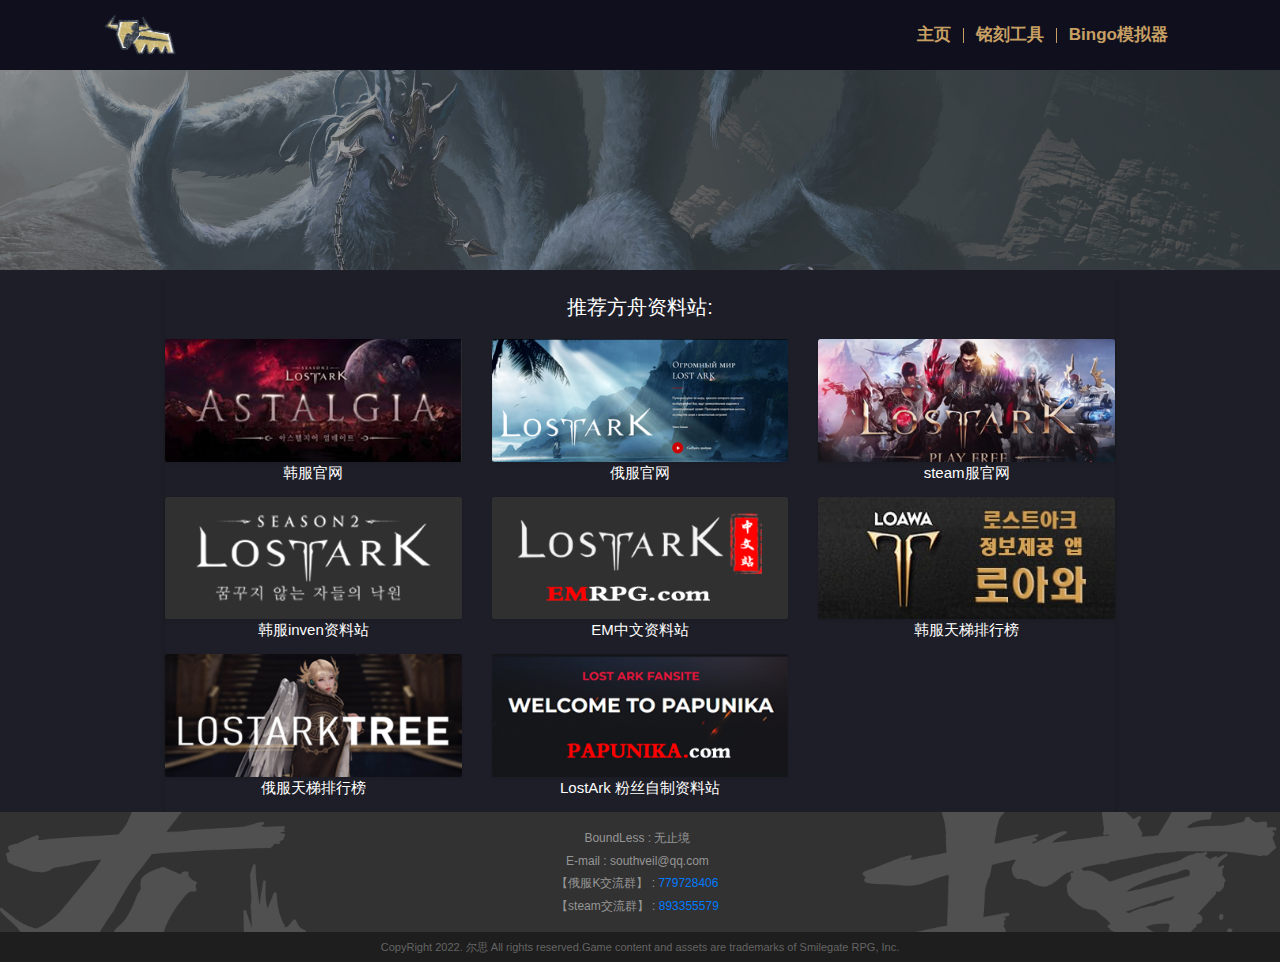
==== index.html @ ae8ebd42 "updata" ====
<!DOCTYPE html>
<html>

<head>
    <meta charset="utf-8">
    <meta name="viewport" content="width=device-width, minimal-ui, viewport-fit=cover">
    <meta name="viewport" content="width=device-width, initial-scale=1, shrink-to-fit=no">
    <meta name="viewport" content="width=device-width, minimal-ui, viewport-fit=cover">
    <meta name="author" content="尔思">
    <meta name="robots" content="index,follow">
    <meta name="description" content="MMORPG 失落的方舟">
    <meta name="keywords" content="MMORPG 失落的方舟 资料站 铭刻 bingo 俄服 欧服 美服 steam服">
    <meta http-equiv="Content-Type" content="text/html; charset=utf-8" />
    <link rel="icon" href="./static/img/logo (1).png">
    <meta http-equiv="Expires" content="-1">
    <meta http-equiv="Pragma" content="no-cache">
    <meta http-equiv="Cache-Control" content="no-cache">
    <title>BoundLess-无止境</title>
    <link rel="icon" href="./static/img/logo (1).png">
    <!-- Bootstrap -->
    <link rel="stylesheet" href="./static/js/bootstrap.min.css">
    <!-- ajax -->
    <script src="./static/js/jquery.min.js"></script>
    <!-- jquery -->
    <script src="./static/js/jquery-ui.js"></script>
    <script src="./static/js/bootstrap.bundle.min.js"></script>
    <link rel="stylesheet" href="./static/js/bootstrap-select.css" />
    <script src="./static/js/bootstrap-select.min.js"></script>
    <link rel="stylesheet" type="text/css" href="./static/engrave.css">
    <!-- 谷歌分析 -->
    <!-- Global site tag (gtag.js) - Google Analytics -->
    <script async src="https://www.googletagmanager.com/gtag/js?id=UA-86992520-1"></script>
    <script>
    window.dataLayer = window.dataLayer || [];

    function gtag() { dataLayer.push(arguments); }
    gtag('js', new Date());
    gtag('config', 'UA-86992520-1');
    </script>
</head>
<div id="top_menu">
    <div class="container">
        <div class="first_section">
            <!-- <div class="openbtn" onclick="openNav()"><img src="./static/img/bento-white.png"></div> -->
            <a href="/">
                <div class="companylogo"><img src="./static/img/logo (1).png"></div>
            </a>
            <!-- <div class="mobile_game_display" onclick='location.href="/lostark/"'><img src="./static/img/lostark_mobile_game_logo.png"></div> -->
        </div>
        <div class="second_section">
            <a class="home_a" href="./index.html">
                <div class="home">主页</div>
            </a>
            <a class="engrave_a" href="./engrave.html">
                <div class="engrave">铭刻工具</div>
            </a>
            <a class="bingo_a" href="./bingo.html">
                <div class="bingo">Bingo模拟器</div>
            </a>
        </div>
    </div>
</div>

<body>
    <div class="banner">
        <img src="./static/img/banner.jpg">
    </div>
    <div id="content">
        
        <div class="inner_content">
        <div class="box mt-2">
            <div class="box-header">
                <h4 class="box-title">推荐方舟资料站:</h4>
            </div>
            <div class="box-body">
                <div class="row">
                    <div class="col col-12 col-sm-6 col-md-4">
                        <a class="d-block mb-1 text-center" href="https://lostark.game.onstove.com/" target="_blank" style="text-decoration: none;">
                            <img class="d-block m-auto img-fluid rounded shadow-sm" src="./static/img/banner1.png">
                            <span>韩服官网</span>
                        </a>
                    </div>
                    <div class="col col-12 col-sm-6 col-md-4">
                        <a class="d-block mb-1 text-center" href="https://la.mail.ru/" target="_blank" style="text-decoration: none;">
                            <img class="d-block m-auto img-fluid rounded shadow-sm" src="./static/img/banner2.png">
                            <span>俄服官网</span>
                        </a>
                    </div>
                    <div class="col col-12 col-sm-6 col-md-4">
                        <a class="d-block mb-1 text-center" href="https://www.playlostark.com/en-us" target="_blank" style="text-decoration: none;">
                            <img class="d-block m-auto img-fluid rounded shadow-sm" src="./static/img/banner3.png">
                            <span>steam服官网</span>
                        </a>
                    </div>
                    <div class="col col-12 col-sm-6 col-md-4">
                        <a class="d-block mb-1 text-center" href="https://lostark.inven.co.kr/" target="_blank" style="text-decoration: none;">
                            <img class="d-block m-auto img-fluid rounded shadow-sm" src="./static/img/banner4.png">
                            <span>韩服inven资料站</span>
                        </a>
                    </div> 
                    <div class="col col-12 col-sm-6 col-md-4">
                        <a class="d-block mb-1 text-center" href="emrpg.com" target="_blank" style="text-decoration: none;">
                            <img class="d-block m-auto img-fluid rounded shadow-sm" src="./static/img/banner5.png">
                            <span>EM中文资料站</span>
                        </a>
                    </div>
                    <div class="col col-12 col-sm-6 col-md-4">
                        <a class="d-block mb-1 text-center" href="https://loawa.com/rank" target="_blank" style="text-decoration: none;">
                            <img class="d-block m-auto img-fluid rounded shadow-sm" src="./static/img/banner6.jpg">
                            <span>韩服天梯排行榜</span>
                        </a>
                    </div>
                    <div class="col col-12 col-sm-6 col-md-4">
                        <a class="d-block mb-1 text-center" href="https://lostarktree.ru/rating" target="_blank" style="text-decoration: none;">
                            <img class="d-block m-auto img-fluid rounded shadow-sm" src="./static/img/banner7.png">
                            <span>俄服天梯排行榜</span>
                        </a>
                    </div>
                    <div class="col col-12 col-sm-6 col-md-4">
                        <a class="d-block mb-1 text-center" href="https://papunika.com/" target="_blank" style="text-decoration: none;">
                            <img class="d-block m-auto img-fluid rounded shadow-sm" src="./static/img/banner8.png">
                            <span>LostArk 粉丝自制资料站</span>
                        </a>
                    </div>

                </div>
            </div>
        </div>
    </div>
    </div>
</body>
<footer class="footer">
    <div class="footer_first">
        <!-- <img src=""> -->
    </div>
    <div class="footer_second">
        <div class="about_1">BoundLess : 无止境</div>
        <div class="about_3">E-mail : southveil@qq.com</div>
        <div class="about_4">【俄服K交流群】 : <a href="https://jq.qq.com/?_wv=1027&k=aJxIgXoe" target="_blank">779728406</a></div>
        <div class="about_4">【steam交流群】 : <a href="https://jq.qq.com/?_wv=1027&k=aJxIgXoe" target="_blank">893355579</a></div>
    </div>
    <!-- <div class="footer_third"> -->
    <!-- <div class="footer_third_board"> -->
    <!--备案认证-->
    <!-- <div class="ascro_mark"> -->
    <!-- </div> -->
    <!-- <div class="ascro_explain">
                <div class="explain_1"></div>
                <div class="explain_2">.</div>
            </div>
        </div>
    </div> -->
</footer>
<footer class="second_footer">
    <div class="copywright">CopyRight 2022. 尔思 All rights reserved.Game content and assets are trademarks of Smilegate RPG, Inc.</div>
</footer>

</html>
---- static/engrave.css ----
html {
    font-size: 10px;
}

html::-webkit-scrollbar {
    width: 10px;
}

html::-webkit-scrollbar-thumb {
    height: 6%;
    background-color: rgba(100, 100, 100, 1);
    border-radius: 10px;
}
body{
    min-height: 100vh;
    flex-direction: column;
    display: flex;
}
/*主页box*/
.banner{
    height: 200px;
    background-color: #3e3e3e85;
}
.banner img{
    position: fixed;
    z-index: -1;
    top: 0;
    width: 100%;
}
.box{
    max-width: 950px;
    margin: 0 auto;
    background: 0 0;
    color: var(--theme-0);
    border-radius: .25rem;
    box-shadow: 0 3px 5px 0 rgb(0 0 0 / 19%);
    color: #fff;
    min-height: 500px;
}
.box .box-header{
    background-color: var(--theme-6);
    color: var(--theme-1);
    display: flex;
    align-items: center;
    border-top-left-radius: .25rem;
    border-top-right-radius: .25rem;
}
.box .box-header .box-title{
    margin: 0;
    padding: 2rem .5rem;
    font-size: 2rem;
    flex: 1;
    text-align: center;
    /* margin-bottom: 1.5rem; */
}
.box .box-header+.box-body{
    border-top-left-radius: 0;
    border-top-right-radius: 0;
}
.box .box-header+.box-body a{
    color: #fff;
    font-size: 1.5rem;
    padding-bottom: 1rem;
}

/* Style page content - use this if you want to push the page content to the right when you open the side navigation */
#main {
    transition: margin-left .5s;
}

/* On smaller screens, where height is less than 450px, change the style of the sidenav (less padding and a smaller font size) */
/* @media screen and (max-height: 450px) {
    .sidebar {padding-top: 15px;}
    .sidebar a {font-size: 18px;}
    } */

.sidebar .game_logo {
    height: 4.5rem !important;
    margin: auto;
    text-align: center;
    margin-bottom: 2rem;
}

.sidebar .game_logo img {
    height: 100%;
    width: auto;
}

@media all and (min-width:0px) {
    #top_menu {
        width: 100%;
        min-height: 7rem;
        display: flex;
        background: rgb(15, 15, 30);
    }

    #top_menu .container {
        width: 100%;
    }

    #top_menu .container .first_section {
        width: 90%;
        height: 5rem;
        display: flex;
        flex-flow: row;
        justify-content: space-between;
        margin: auto;
        align-items: center;
        margin-top: 1rem;
        margin-bottom: 1rem;
    }

    #top_menu .container .first_section .openbtn {
        height: 60%;
        width: auto;
        max-width: 3rem;
        cursor: pointer
    }

    #top_menu .container .first_section .openbtn img {
        height: 100%;
        max-width: 3rem;
        width: auto;
    }

    #top_menu .container .first_section a .companylogo {
        height: 3rem;
        width: auto;
    }

    #top_menu .container .first_section a .companylogo img {
        height: 100%;
        width: auto;
    }

    #top_menu .container .first_section .mobile_game_display {
        height: 4.5rem;
        width: auto;
    }

    #top_menu .container .first_section .mobile_game_display img {
        height: 100%;
        width: auto;
    }

    #top_menu .container .second_section {
        display: none;
    }
}

@media all and (min-width:991px) {
    #top_menu {
        width: 100%;
        height: 5rem;
        background: rgb(15, 15, 30);

    }

    #top_menu .container {
        max-width: 1110px;
        height: 100%;
        margin: auto;
        display: flex;
        flex-flow: row;
        justify-content: space-between
    }

    #top_menu .container .first_section {
        width: 14rem;
        height: 100%;
        display: flex;
        flex-flow: row;
        justify-content: flex-start;
        margin: 0;
        align-items: center;
        order: 1
    }

    #top_menu .container .first_section .openbtn {
        width: 0;
        height: 0;
        display: none
    }

    #top_menu .container .first_section .openbtn img {
        height: 0;
        width: 0;
    }

    #top_menu .container .first_section a .companylogo {
        height: 8rem;
        width: auto;
    }

    #top_menu .container .first_section a .companylogo img {
        height: 100%;
        width: auto;
    }

    #top_menu .container .first_section .mobile_game_display {
        height: 0rem;
        width: 0;
        display: none;
    }

    #top_menu .container .first_section .mobile_game_display img {
        height: 100%;
        width: auto;
    }

    #top_menu .container .second_section {
        width: 810px;
        height: 100%;
        display: flex;
        justify-content: flex-end;
        align-items: center;
        order: 2;
    }

    #top_menu .container .second_section a {
        height: 1.5rem;
        max-width: 20rem;
        float: left;
        text-decoration: none;
        display: flex;
        justify-content: center;
        align-items: center;
        text-decoration: none;
        color: rgb(200, 160, 100);
        font-size: 1.7rem;
        /* font-family: 'NanumSquare', sans-serif !important; */
        /* font-size:1.5rem;
            font-family: 'Noto Sans KR', sans-serif; */
        padding-left: 1.2rem;
        padding-right: 1.2rem;
        border-right: 1px solid rgb(200, 160, 100);
        cursor: pointer;
        font-weight: bold;
    }

    #top_menu .container .second_section a.ready {
        color: rgb(100, 100, 100);
    }

    #top_menu .container .second_section a.inspection {
        color: rgb(100, 100, 100);
    }

    #top_menu .container .second_section a.change_policy {
        color: rgb(100, 100, 100);
    }



    #top_menu .container .second_section a:nth-last-child(1) {
        border-right: none;
    }
}

#content {
    width: 100%;
    flex: 1;
    background: #000;
}



.footer {
    width: 100%;
    min-height: 12rem;
    background: rgb(50, 50, 50);
    display: flex;
    flex-flow: wrap;
    background-image: url(./img/footer_logo.png);
    /* background-repeat: repeat; */
    background-size: cover;
    background-position-y: center;
}

@media all and (min-width:0px) {
    .footer .footer_first {
        display: none;
    }

    .footer .footer_second {
        width: 100%;
        min-height: 12rem;
        display: flex;
        flex-flow: wrap;
        justify-content: center;
        align-items: center;
        font-size: 1.1rem;
        color: rgb(150, 150, 150);
        padding-top: 1rem;
        padding-bottom: 1rem;
        text-align: center;
    }

    .footer .footer_second div {
        padding-right: 0.5rem;
        padding-left: 0.5rem;
        width: 100%;
    }

    .footer .footer_second .about_4 a {
        text-decoration: none;
    }

    .footer .footer_second .about_4 .business_info {
        color: rgb(190, 190, 190)
    }

    .footer .footer_third {
        width: 100%;
        min-height: 7rem;
        display: flex;
        justify-content: center;
        align-items: center;
    }


    .footer .footer_third .footer_third_board {
        width: 40rem;
        height: 7rem;
        display: flex;
        flex-flow: row;
        justify-content: space-around;
        align-items: center;
        border: 2px solid rgb(150, 150, 150);
        border-radius: 0.7rem;
    }

    .footer .footer_third .ascro_mark {
        border-radius: 50%;
        width: 5rem;
        height: 5rem;
        border-radius: 50%;
        overflow: hidden;
    }

    .footer .footer_third .ascro_mark img {
        width: 100%;
        height: 100%;
    }

    .footer .footer_third .ascro_explain {
        width: 30rem;
        height: 100%;
        display: flex;
        flex-flow: column;
        justify-content: center;

    }

    .footer .footer_third .ascro_explain .explain_1 {
        font-size: 1.3rem;
        color: rgb(190, 190, 190);
        /* font-family: 'Noto Sans KR', sans-serif;
    }

    .footer .footer_third .ascro_explain .explain_2 {
        font-size: 1.1rem;
        color: rgb(150, 150, 150);
        /* font-family: 'Noto Sans KR', sans-serif; */
    }

    .footer .footer_third .ascro_explain .explain_3 {
        font-size: 1.1rem;
        color: rgb(150, 150, 150);
        /* font-family: 'Noto Sans KR', sans-serif; */
    }
}


@media all and (min-width:991px) {

    .footer .footer_first,
    .footer .footer_third {
        width: 33.3%;
        min-height: 12rem;
    }

    .footer .footer_first {
        display: flex;
        justify-content: center;
        align-items: center;
    }

    .footer .footer_first img {
        width: 22rem;
        height: auto;
    }

    .footer .footer_second {
        display: flex;
        flex-flow: wrap;
        justify-content: center;
        align-items: center;
        font-size: 1.2rem;
        color: rgb(150, 150, 150)
    }

    .footer .footer_second {
        width: 33%;
        min-height: 12rem;
        padding-top: 1.5rem;
        padding-bottom: 1.5rem;
    }

    .footer_second div {
        padding-right: 0.5rem;
        padding-left: 0.5rem;
    }

    .footer_second .about_4 a {
        text-decoration: none;
    }

    .footer_second .about_4 .business_info {
        color: rgb(190, 190, 190)
    }

    .footer .footer_third {
        display: flex;
        justify-content: center;
        align-items: center;
    }

    .footer .footer_third .footer_third_board {
        width: 40rem;
        height: 7rem;
        display: flex;
        flex-flow: row;
        justify-content: space-around;
        align-items: center;
        border: 2px solid rgb(150, 150, 150);
        border-radius: 0.7rem;
    }

    .footer .footer_third .ascro_mark {
        border-radius: 50%;
        width: 5rem;
        height: 5rem;
        border-radius: 50%;
        overflow: hidden;
    }

    .footer .footer_third .ascro_mark img {
        width: 100%;
        height: 100%;
    }

    .footer .footer_third .ascro_explain {
        width: 30rem;
        height: 100%;
        display: flex;
        flex-flow: column;
        justify-content: center;

    }

    .footer .footer_third .ascro_explain .explain_1 {
        font-size: 1.3rem;
        color: rgb(190, 190, 190);
        /* font-family: 'Noto Sans KR', sans-serif; */
    }

    .footer .footer_third .ascro_explain .explain_2 {
        font-size: 1.1rem;
        color: rgb(150, 150, 150);
        /* font-family: 'Noto Sans KR', sans-serif; */
    }

    .footer .footer_third .ascro_explain .explain_3 {
        font-size: 1.1rem;
        color: rgb(150, 150, 150);
        /* font-family: 'Noto Sans KR', sans-serif; */
    }
}

.second_footer {
    width: 100%;
    height: 3rem;
    background: rgb(30, 30, 30);
    display: flex;
    justify-content: center;
    align-items: center;
}

.second_footer .copywright {
    font-size: 1.1rem;
    color: rgb(100, 100, 100);
    padding-left: 0.5rem;
    padding-right: 0.5rem;
}

.second_footer .personalinfo_used {
    font-size: 1.1rem;
    padding-left: 0.5rem;
    padding-right: 0.5rem;
}

.second_footer .personalinfo_used a {
    text-decoration: none;
    color: rgb(190, 190, 190);
}

.second_footer .usage_contract {
    font-size: 1.1rem;
    color: rgb(190, 190, 190);
    padding-left: 0.5rem;
    padding-right: 0.5rem;
}

.second_footer .usage_contract a {
    text-decoration: none;
    color: rgb(190, 190, 190);
}

.market {
    cursor: pointer
}

.inner_content {
    width: 100%;
    height: auto;
    background-color: rgb(30, 30, 40);
    display: flex;
    flex-flow: column;
    align-items: center;
}

.inner_content .auction_house_top {
    width: 100%;
    max-width: 170rem;
    min-height: 93rem;
    display: flex;
    flex-flow: column;
    align-items: center;
    background-color: rgb(20, 20, 25);
}

@media all and (min-width:0px) {
    .inner_content .auction_house_top .top_menu {
        width: 100%;
        height: 4rem;
        margin-bottom: 4rem;
        display: flex;
        flex-flow: row;
        font-size: 1.6rem;

    }
}

@media all and (min-width:1100px) {
    .inner_content .auction_house_top .top_menu {
        width: 100%;
        height: 5rem;
        margin-bottom: 4rem;
        display: flex;
        flex-flow: row;
        font-size: 1.8rem;

    }
}

.inner_content .auction_house_top .top_menu div {
    width: 33.33%;
    height: 100%;
    background-color: rgb(20, 20, 25);
    border-bottom: 2px solid rgb(96, 70, 199);
    /* font-family: 'NanumSquare', sans-serif !important; */
    color: white;
    display: flex;
    flex-flow: row;
    align-items: center;
    justify-content: center;
    cursor: pointer;
}

.inner_content .auction_house_top .top_menu .top_menu_calculator {
    background: rgb(96, 70, 199);
}


.inner_content .auction_house_top .top_lostark_search {
    width: 43%;
    min-width: 37rem;
    height: 4rem;
    margin-bottom: 4rem;
}

.inner_content .auction_house_top .top_lostark_search input {
    width: 80%;
    height: 4rem;
    background-color: rgb(50, 50, 50);
    border: 1px solid rgb(100, 100, 100);
    border-radius: 5px;
    /* font-family: 'Noto Sans KR', sans-serif; */
    font-size: 1.6rem;
    color: rgb(190, 190, 190);
    text-align: center;
}

.inner_content .auction_house_top .top_lostark_search input:focus {
    outline: none;
}

.inner_content .auction_house_top .top_carving_calculator {
    width: 100%;
    max-width: 165rem;
    height: 67rem;
    display: flex;
    flex-flow: column;
    overflow-x: auto;
}

.inner_content .auction_house_top .top_carving_calculator .carving_calculator_menu_box {
    width: 165rem;
    height: 4rem;
    display: flex;
    flex-flow: row;
    background-color: rgb(50, 50, 50);
    border: 1px solid rgb(100, 100, 100);
}

.inner_content .auction_house_top .top_carving_calculator .carving_calculator_menu_box .calculator_menu_classify {
    width: 9rem;
    height: auto;
    font-family: 'Noto Sans KR', sans-serif;
    font-size: 1.4rem;
    color: white;
    display: flex;
    flex-flow: row;
    align-items: center;
    justify-content: center;
    border-right: 1px solid rgb(100, 100, 100);
}

.inner_content .auction_house_top .top_carving_calculator .carving_calculator_menu_box .calculator_menu_carving_1,
.inner_content .auction_house_top .top_carving_calculator .carving_calculator_menu_box .calculator_menu_carving_2,
.inner_content .auction_house_top .top_carving_calculator .carving_calculator_menu_box .calculator_menu_carving_3,
.inner_content .auction_house_top .top_carving_calculator .carving_calculator_menu_box .calculator_menu_carving_4,
.inner_content .auction_house_top .top_carving_calculator .carving_calculator_menu_box .calculator_menu_carving_5,
.inner_content .auction_house_top .top_carving_calculator .carving_calculator_menu_box .calculator_menu_carving_6 {
    width: 13rem;
    height: auto;
    font-family: 'Noto Sans KR', sans-serif;
    font-size: 1.4rem;
    color: white;
    display: flex;
    flex-flow: row;
    align-items: center;
    justify-content: center;
    border-right: 1px solid rgb(100, 100, 100);
    cursor: pointer;
}

.inner_content .auction_house_top .top_carving_calculator .carving_calculator_menu_box .calculator_menu_carving_1 img,
.inner_content .auction_house_top .top_carving_calculator .carving_calculator_menu_box .calculator_menu_carving_2 img,
.inner_content .auction_house_top .top_carving_calculator .carving_calculator_menu_box .calculator_menu_carving_3 img,
.inner_content .auction_house_top .top_carving_calculator .carving_calculator_menu_box .calculator_menu_carving_4 img,
.inner_content .auction_house_top .top_carving_calculator .carving_calculator_menu_box .calculator_menu_carving_5 img,
.inner_content .auction_house_top .top_carving_calculator .carving_calculator_menu_box .calculator_menu_carving_6 img {
    margin-left: 0.3rem;

}

.inner_content .auction_house_top .top_carving_calculator .carving_calculator_menu_box .calculator_menu_decline {
    width: 18rem;
    height: auto;
    /* font-family: 'Noto Sans KR', sans-serif; */
    font-size: 1.4rem;
    color: white;
    display: flex;
    flex-flow: row;
    align-items: center;
    justify-content: center;
    border-right: 1px solid rgb(100, 100, 100);
}

.inner_content .auction_house_top .top_carving_calculator .carving_calculator_menu_box .calculator_menu_fatal,
.inner_content .auction_house_top .top_carving_calculator .carving_calculator_menu_box .calculator_menu_specialization,
.inner_content .auction_house_top .top_carving_calculator .carving_calculator_menu_box .calculator_menu_quick,
.inner_content .auction_house_top .top_carving_calculator .carving_calculator_menu_box .calculator_menu_subdue,
.inner_content .auction_house_top .top_carving_calculator .carving_calculator_menu_box .calculator_menu_patience,
.inner_content .auction_house_top .top_carving_calculator .carving_calculator_menu_box .calculator_menu_proficiency {
    width: 10rem;
    height: auto;
    font-family: 'Noto Sans KR', sans-serif;
    font-size: 1.4rem;
    color: white;
    display: flex;
    flex-flow: row;
    align-items: center;
    justify-content: center;
    border-right: 1px solid rgb(100, 100, 100);
}

.inner_content .auction_house_top .top_carving_calculator .carving_calculator_menu_box .calculator_menu_quality {
    width: 11rem;
    height: auto;
    font-family: 'Noto Sans KR', sans-serif;
    font-size: 1.4rem;
    color: white;
    display: flex;
    flex-flow: row;
    align-items: center;
    justify-content: center;
    border-right: 1px solid rgb(100, 100, 100);
}

.inner_content .auction_house_top .top_carving_calculator .carving_calculator_menu_box .calculator_menu_search {
    width: 9rem;
    height: auto;
    font-family: 'Noto Sans KR', sans-serif;
    font-size: 1.4rem;
    color: white;
    display: flex;
    flex-flow: row;
    align-items: center;
    justify-content: center;
    border-right: 1px solid rgb(100, 100, 100);
}

.inner_content .auction_house_top .top_carving_calculator .carving_calculator_inner_box {
    width: 165rem;
    height: 6rem;
    display: flex;
    flex-flow: row;
    align-items: center;
    border-bottom: 1px solid rgb(50, 50, 50);
}

.inner_content .auction_house_top .top_carving_calculator .carving_calculator_inner_box .calculator_inner_necklace {
    width: 9rem;
    height: auto;
    font-family: 'Noto Sans KR', sans-serif;
    font-size: 1.4rem;
    color: white;
    display: flex;
    flex-flow: row;
    align-items: center;
    justify-content: center;
}

.inner_content .auction_house_top .top_carving_calculator .carving_calculator_inner_box .calculator_inner_necklace_carving_1,
.inner_content .auction_house_top .top_carving_calculator .carving_calculator_inner_box .calculator_inner_necklace_carving_2,
.inner_content .auction_house_top .top_carving_calculator .carving_calculator_inner_box .calculator_inner_necklace_carving_3,
.inner_content .auction_house_top .top_carving_calculator .carving_calculator_inner_box .calculator_inner_necklace_carving_4,
.inner_content .auction_house_top .top_carving_calculator .carving_calculator_inner_box .calculator_inner_necklace_carving_5,
.inner_content .auction_house_top .top_carving_calculator .carving_calculator_inner_box .calculator_inner_necklace_carving_6 {
    width: 11rem;
    height: 3rem;
    font-family: 'Noto Sans KR', sans-serif;
    font-size: 1.6rem;
    display: flex;
    flex-flow: row;
    align-items: center;
    justify-content: center;
    margin-left: 1rem;
    margin-right: 1rem;
}

.inner_content .auction_house_top .top_carving_calculator .carving_calculator_inner_box .calculator_inner_necklace_decline {
    width: 16rem;
    height: 3rem;
    margin-left: 1rem;
    margin-right: 1rem;
    background: rgb(30, 30, 40);
    border: 1px solid rgb(100, 100, 100);
    border-radius: 5px;

}

.inner_content .auction_house_top .top_carving_calculator .carving_calculator_inner_box .calculator_inner_necklace_fatal,
.inner_content .auction_house_top .top_carving_calculator .carving_calculator_inner_box .calculator_inner_necklace_specialization,
.inner_content .auction_house_top .top_carving_calculator .carving_calculator_inner_box .calculator_inner_necklace_quick,
.inner_content .auction_house_top .top_carving_calculator .carving_calculator_inner_box .calculator_inner_necklace_subdue,
.inner_content .auction_house_top .top_carving_calculator .carving_calculator_inner_box .calculator_inner_necklace_patience,
.inner_content .auction_house_top .top_carving_calculator .carving_calculator_inner_box .calculator_inner_necklace_proficiency {
    width: 8rem;
    height: 3rem;
    background-color: rgb(30, 30, 40);
    border: 1px solid rgb(100, 100, 100);
    border-radius: 5px;
    margin-left: 1rem;
    margin-right: 1rem;
}

.inner_content .auction_house_top .top_carving_calculator .carving_calculator_inner_box .calculator_inner_necklace_quality {
    width: 9rem;
    height: 3rem;
    font-family: 'Noto Sans KR', sans-serif;
    font-size: 1.4rem;
    color: white;
    display: flex;
    flex-flow: row;
    align-items: center;
    justify-content: center;
    margin-left: 1rem;
    margin-right: 1rem;
}

.inner_content .auction_house_top .top_carving_calculator .carving_calculator_inner_box .calculator_inner_necklace_search {
    width: 7rem;
    height: 3rem;
}

.inner_content .auction_house_top .top_carving_calculator .carving_calculator_inner_box .calculator_necklace_select select {
    width: 100%;
    height: 100%;
    background-color: rgb(30, 30, 40);
    border: 1px solid rgb(100, 100, 100);
    border-radius: 5px;
    color: rgb(150, 150, 150)
}

.inner_content .auction_house_top .top_carving_calculator .carving_calculator_inner_box .calculator_necklace_select select:focus {
    outline: none;
}

/* -------------------------목걸이▲------------------------------- */
.inner_content .auction_house_top .top_carving_calculator .carving_calculator_inner_box_2 {
    width: 165rem;
    height: 6rem;
    display: flex;
    flex-flow: row;
    align-items: center;
    border-bottom: 1px solid rgb(50, 50, 50);
}

.inner_content .auction_house_top .top_carving_calculator .carving_calculator_inner_box_2 .calculator_inner_earring {
    width: 9rem;
    height: auto;
    font-family: 'Noto Sans KR', sans-serif;
    font-size: 1.4rem;
    color: white;
    display: flex;
    flex-flow: row;
    align-items: center;
    justify-content: center;
}

.inner_content .auction_house_top .top_carving_calculator .carving_calculator_inner_box_2 .calculator_inner_earring_carving_1,
.inner_content .auction_house_top .top_carving_calculator .carving_calculator_inner_box_2 .calculator_inner_earring_carving_2,
.inner_content .auction_house_top .top_carving_calculator .carving_calculator_inner_box_2 .calculator_inner_earring_carving_3,
.inner_content .auction_house_top .top_carving_calculator .carving_calculator_inner_box_2 .calculator_inner_earring_carving_4,
.inner_content .auction_house_top .top_carving_calculator .carving_calculator_inner_box_2 .calculator_inner_earring_carving_5,
.inner_content .auction_house_top .top_carving_calculator .carving_calculator_inner_box_2 .calculator_inner_earring_carving_6 {
    width: 11rem;
    height: 3rem;
    font-family: 'Noto Sans KR', sans-serif;
    font-size: 1.6rem;
    display: flex;
    flex-flow: row;
    align-items: center;
    justify-content: center;
    margin-left: 1rem;
    margin-right: 1rem;
}

.inner_content .auction_house_top .top_carving_calculator .carving_calculator_inner_box_2 .calculator_inner_earring_decline {
    width: 16rem;
    height: 3rem;
    margin-left: 1rem;
    margin-right: 1rem;
    background-color: rgb(30, 30, 40);
    border: 1px solid rgb(100, 100, 100);
    border-radius: 5px;
}

.inner_content .auction_house_top .top_carving_calculator .carving_calculator_inner_box_2 .calculator_inner_earring_fatal,
.inner_content .auction_house_top .top_carving_calculator .carving_calculator_inner_box_2 .calculator_inner_earring_specialization,
.inner_content .auction_house_top .top_carving_calculator .carving_calculator_inner_box_2 .calculator_inner_earring_quick,
.inner_content .auction_house_top .top_carving_calculator .carving_calculator_inner_box_2 .calculator_inner_earring_subdue,
.inner_content .auction_house_top .top_carving_calculator .carving_calculator_inner_box_2 .calculator_inner_earring_patience,
.inner_content .auction_house_top .top_carving_calculator .carving_calculator_inner_box_2 .calculator_inner_earring_proficiency {
    width: 8rem;
    height: 3rem;
    background-color: rgb(30, 30, 40);
    border: 1px solid rgb(100, 100, 100);
    border-radius: 5px;
    margin-left: 1rem;
    margin-right: 1rem;
}

.inner_content .auction_house_top .top_carving_calculator .carving_calculator_inner_box_2 .calculator_inner_earring_quality {
    width: 9rem;
    height: 3rem;
    font-family: 'Noto Sans KR', sans-serif;
    font-size: 1.4rem;
    color: white;
    display: flex;
    flex-flow: row;
    align-items: center;
    justify-content: center;
    margin-left: 1rem;
    margin-right: 1rem;
}

.inner_content .auction_house_top .top_carving_calculator .carving_calculator_inner_box_2 .calculator_inner_earring_search {
    width: 7rem;
    height: 3rem;
}

.inner_content .auction_house_top .top_carving_calculator .carving_calculator_inner_box_2 .calculator_earring_select select {
    width: 100%;
    height: 100%;
    background-color: rgb(30, 30, 40);
    border: 1px solid rgb(100, 100, 100);
    border-radius: 5px;
    color: rgb(150, 150, 150);
}

.inner_content .auction_house_top .top_carving_calculator .carving_calculator_inner_box_2 .calculator_earring_select select:focus {
    outline: none;
}

/* -------------------------耳环▲------------------------------- */
.inner_content .auction_house_top .top_carving_calculator .carving_calculator_inner_box_3 {
    width: 165rem;
    height: 6rem;
    display: flex;
    flex-flow: row;
    align-items: center;
    border-bottom: 1px solid rgb(50, 50, 50);
}

.inner_content .auction_house_top .top_carving_calculator .carving_calculator_inner_box_3 .calculator_inner_earring2 {
    width: 9rem;
    height: auto;
    font-family: 'Noto Sans KR', sans-serif;
    font-size: 1.4rem;
    color: white;
    display: flex;
    flex-flow: row;
    align-items: center;
    justify-content: center;
}

.inner_content .auction_house_top .top_carving_calculator .carving_calculator_inner_box_3 .calculator_inner_earring2_carving_1,
.inner_content .auction_house_top .top_carving_calculator .carving_calculator_inner_box_3 .calculator_inner_earring2_carving_2,
.inner_content .auction_house_top .top_carving_calculator .carving_calculator_inner_box_3 .calculator_inner_earring2_carving_3,
.inner_content .auction_house_top .top_carving_calculator .carving_calculator_inner_box_3 .calculator_inner_earring2_carving_4,
.inner_content .auction_house_top .top_carving_calculator .carving_calculator_inner_box_3 .calculator_inner_earring2_carving_5,
.inner_content .auction_house_top .top_carving_calculator .carving_calculator_inner_box_3 .calculator_inner_earring2_carving_6 {
    width: 11rem;
    height: 3rem;
    font-family: 'Noto Sans KR', sans-serif;
    font-size: 1.6rem;
    display: flex;
    flex-flow: row;
    align-items: center;
    justify-content: center;
    margin-left: 1rem;
    margin-right: 1rem;
}

.inner_content .auction_house_top .top_carving_calculator .carving_calculator_inner_box_3 .calculator_inner_earring2_decline {
    width: 16rem;
    height: 3rem;
    background-color: rgb(30, 30, 40);
    border: 1px solid rgb(100, 100, 100);
    border-radius: 5px;
    margin-left: 1rem;
    margin-right: 1rem;
}

.inner_content .auction_house_top .top_carving_calculator .carving_calculator_inner_box_3 .calculator_inner_earring2_decline input:focus {
    outline: none;
}

.inner_content .auction_house_top .top_carving_calculator .carving_calculator_inner_box_3 .calculator_inner_earring2_fatal,
.inner_content .auction_house_top .top_carving_calculator .carving_calculator_inner_box_3 .calculator_inner_earring2_specialization,
.inner_content .auction_house_top .top_carving_calculator .carving_calculator_inner_box_3 .calculator_inner_earring2_quick,
.inner_content .auction_house_top .top_carving_calculator .carving_calculator_inner_box_3 .calculator_inner_earring2_subdue,
.inner_content .auction_house_top .top_carving_calculator .carving_calculator_inner_box_3 .calculator_inner_earring2_patience,
.inner_content .auction_house_top .top_carving_calculator .carving_calculator_inner_box_3 .calculator_inner_earring2_proficiency {
    width: 8rem;
    height: 3rem;
    background-color: rgb(30, 30, 40);
    border: 1px solid rgb(100, 100, 100);
    border-radius: 5px;
    margin-left: 1rem;
    margin-right: 1rem;
}

.inner_content .auction_house_top .top_carving_calculator .carving_calculator_inner_box_3 .calculator_inner_earring2_quality {
    width: 9rem;
    height: 3rem;
    font-family: 'Noto Sans KR', sans-serif;
    font-size: 1.4rem;
    color: white;
    display: flex;
    flex-flow: row;
    align-items: center;
    justify-content: center;
    margin-left: 1rem;
    margin-right: 1rem;
}

.inner_content .auction_house_top .top_carving_calculator .carving_calculator_inner_box_3 .calculator_inner_earring2_search {
    width: 7rem;
    height: 3rem;
}

.inner_content .auction_house_top .top_carving_calculator .carving_calculator_inner_box_3 .calculator_earring2_select select {
    width: 100%;
    height: 100%;
    background-color: rgb(30, 30, 40);
    border: 1px solid rgb(100, 100, 100);
    border-radius: 5px;
    color: rgb(150, 150, 150);
}

.inner_content .auction_house_top .top_carving_calculator .carving_calculator_inner_box_3 .calculator_earring2_select select:focus {
    outline: none;
}

/* -------------------------耳环2▲------------------------------- */
.inner_content .auction_house_top .top_carving_calculator .carving_calculator_inner_box_4 {
    width: 165rem;
    height: 6rem;
    display: flex;
    flex-flow: row;
    align-items: center;
    border-bottom: 1px solid rgb(50, 50, 50);
}

.inner_content .auction_house_top .top_carving_calculator .carving_calculator_inner_box_4 .calculator_inner_ring {
    width: 9rem;
    height: auto;
    font-family: 'Noto Sans KR', sans-serif;
    font-size: 1.4rem;
    color: white;
    display: flex;
    flex-flow: row;
    align-items: center;
    justify-content: center;
}

.inner_content .auction_house_top .top_carving_calculator .carving_calculator_inner_box_4 .calculator_inner_ring_carving_1,
.inner_content .auction_house_top .top_carving_calculator .carving_calculator_inner_box_4 .calculator_inner_ring_carving_2,
.inner_content .auction_house_top .top_carving_calculator .carving_calculator_inner_box_4 .calculator_inner_ring_carving_3,
.inner_content .auction_house_top .top_carving_calculator .carving_calculator_inner_box_4 .calculator_inner_ring_carving_4,
.inner_content .auction_house_top .top_carving_calculator .carving_calculator_inner_box_4 .calculator_inner_ring_carving_5,
.inner_content .auction_house_top .top_carving_calculator .carving_calculator_inner_box_4 .calculator_inner_ring_carving_6 {
    width: 11rem;
    height: 3rem;
    font-family: 'Noto Sans KR', sans-serif;
    font-size: 1.6rem;
    display: flex;
    flex-flow: row;
    align-items: center;
    justify-content: center;
    margin-left: 1rem;
    margin-right: 1rem;
}

.inner_content .auction_house_top .top_carving_calculator .carving_calculator_inner_box_4 .calculator_inner_ring_decline {
    width: 16rem;
    height: 3rem;
    background-color: rgb(30, 30, 40);
    border: 1px solid rgb(100, 100, 100);
    border-radius: 5px;
    margin-left: 1rem;
    margin-right: 1rem;
}

.inner_content .auction_house_top .top_carving_calculator .carving_calculator_inner_box_4 .calculator_inner_ring_fatal,
.inner_content .auction_house_top .top_carving_calculator .carving_calculator_inner_box_4 .calculator_inner_ring_specialization,
.inner_content .auction_house_top .top_carving_calculator .carving_calculator_inner_box_4 .calculator_inner_ring_quick,
.inner_content .auction_house_top .top_carving_calculator .carving_calculator_inner_box_4 .calculator_inner_ring_subdue,
.inner_content .auction_house_top .top_carving_calculator .carving_calculator_inner_box_4 .calculator_inner_ring_patience,
.inner_content .auction_house_top .top_carving_calculator .carving_calculator_inner_box_4 .calculator_inner_ring_proficiency {
    width: 8rem;
    height: 3rem;
    background-color: rgb(30, 30, 40);
    border: 1px solid rgb(100, 100, 100);
    border-radius: 5px;
    margin-left: 1rem;
    margin-right: 1rem;
}

.inner_content .auction_house_top .top_carving_calculator .carving_calculator_inner_box_4 .calculator_inner_ring_quality {
    width: 9rem;
    height: 3rem;
    font-family: 'Noto Sans KR', sans-serif;
    font-size: 1.4rem;
    color: white;
    display: flex;
    flex-flow: row;
    align-items: center;
    justify-content: center;
    margin-left: 1rem;
    margin-right: 1rem;
}

.inner_content .auction_house_top .top_carving_calculator .carving_calculator_inner_box_4 .calculator_inner_ring_search {
    width: 7rem;
    height: 3rem;
}

.inner_content .auction_house_top .top_carving_calculator .carving_calculator_inner_box_4 .calculator_ring_select select {
    width: 100%;
    height: 100%;
    background-color: rgb(30, 30, 40);
    border: 1px solid rgb(100, 100, 100);
    border-radius: 5px;
    color: rgb(150, 150, 150);
}

.inner_content .auction_house_top .top_carving_calculator .carving_calculator_inner_box_4 .calculator_ring_select select:focus {
    outline: none;
}

/* -------------------------戒指▲------------------------------- */
.inner_content .auction_house_top .top_carving_calculator .carving_calculator_inner_box_5 {
    width: 165rem;
    height: 6rem;
    display: flex;
    flex-flow: row;
    align-items: center;
    border-bottom: 1px solid rgb(50, 50, 50);
}

.inner_content .auction_house_top .top_carving_calculator .carving_calculator_inner_box_5 .calculator_inner_ring_engrave {
    width: 9rem;
    height: auto;
    font-family: 'Noto Sans KR', sans-serif;
    font-size: 1.4rem;
    color: white;
    display: flex;
    flex-flow: row;
    align-items: center;
    justify-content: center;
}

.inner_content .auction_house_top .top_carving_calculator .carving_calculator_inner_box_5 .calculator_inner_ring_engrave_carving_1,
.inner_content .auction_house_top .top_carving_calculator .carving_calculator_inner_box_5 .calculator_inner_ring_engrave_carving_2,
.inner_content .auction_house_top .top_carving_calculator .carving_calculator_inner_box_5 .calculator_inner_ring_engrave_carving_3,
.inner_content .auction_house_top .top_carving_calculator .carving_calculator_inner_box_5 .calculator_inner_ring_engrave_carving_4,
.inner_content .auction_house_top .top_carving_calculator .carving_calculator_inner_box_5 .calculator_inner_ring_engrave_carving_5,
.inner_content .auction_house_top .top_carving_calculator .carving_calculator_inner_box_5 .calculator_inner_ring_engrave_carving_6 {
    width: 11rem;
    height: 3rem;
    font-family: 'Noto Sans KR', sans-serif;
    font-size: 1.6rem;
    display: flex;
    flex-flow: row;
    align-items: center;
    justify-content: center;
    margin-left: 1rem;
    margin-right: 1rem;
}

.inner_content .auction_house_top .top_carving_calculator .carving_calculator_inner_box_5 .calculator_ring_engrave_select select {
    width: 100%;
    height: 100%;
    background-color: rgb(30, 30, 40);
    border: 1px solid rgb(100, 100, 100);
    border-radius: 5px;
    color: rgb(150, 150, 150);
}

.inner_content .auction_house_top .top_carving_calculator .carving_calculator_inner_box_5 .calculator_ring_engrave_select select:focus {
    outline: none;
}

/* -------------------------戒指각인▲------------------------------- */
.inner_content .auction_house_top .top_carving_calculator .carving_calculator_inner_box_6 {
    width: 165rem;
    height: 6rem;
    display: flex;
    flex-flow: row;
    align-items: center;
    border-bottom: 1px solid rgb(50, 50, 50);
}

.inner_content .auction_house_top .top_carving_calculator .carving_calculator_inner_box_6 .calculator_inner_ring2 {
    width: 9rem;
    height: auto;
    font-family: 'Noto Sans KR', sans-serif;
    font-size: 1.4rem;
    color: white;
    display: flex;
    flex-flow: row;
    align-items: center;
    justify-content: center;
}

.inner_content .auction_house_top .top_carving_calculator .carving_calculator_inner_box_6 .calculator_inner_ring2_carving_1,
.inner_content .auction_house_top .top_carving_calculator .carving_calculator_inner_box_6 .calculator_inner_ring2_carving_2,
.inner_content .auction_house_top .top_carving_calculator .carving_calculator_inner_box_6 .calculator_inner_ring2_carving_3,
.inner_content .auction_house_top .top_carving_calculator .carving_calculator_inner_box_6 .calculator_inner_ring2_carving_4,
.inner_content .auction_house_top .top_carving_calculator .carving_calculator_inner_box_6 .calculator_inner_ring2_carving_5,
.inner_content .auction_house_top .top_carving_calculator .carving_calculator_inner_box_6 .calculator_inner_ring2_carving_6 {
    width: 11rem;
    height: 3rem;
    font-family: 'Noto Sans KR', sans-serif;
    font-size: 1.6rem;
    display: flex;
    flex-flow: row;
    align-items: center;
    justify-content: center;
    margin-left: 1rem;
    margin-right: 1rem;
}

.inner_content .auction_house_top .top_carving_calculator .carving_calculator_inner_box_6 .calculator_inner_ring2_decline {
    width: 16rem;
    height: 3rem;
    background-color: rgb(30, 30, 40);
    border: 1px solid rgb(100, 100, 100);
    border-radius: 5px;
    margin-left: 1rem;
    margin-right: 1rem;
}

.inner_content .auction_house_top .top_carving_calculator .carving_calculator_inner_box_6 .calculator_inner_ring2_fatal,
.inner_content .auction_house_top .top_carving_calculator .carving_calculator_inner_box_6 .calculator_inner_ring2_specialization,
.inner_content .auction_house_top .top_carving_calculator .carving_calculator_inner_box_6 .calculator_inner_ring2_quick,
.inner_content .auction_house_top .top_carving_calculator .carving_calculator_inner_box_6 .calculator_inner_ring2_subdue,
.inner_content .auction_house_top .top_carving_calculator .carving_calculator_inner_box_6 .calculator_inner_ring2_patience,
.inner_content .auction_house_top .top_carving_calculator .carving_calculator_inner_box_6 .calculator_inner_ring2_proficiency {
    width: 8rem;
    height: 3rem;
    background-color: rgb(30, 30, 40);
    border: 1px solid rgb(100, 100, 100);
    border-radius: 5px;
    margin-left: 1rem;
    margin-right: 1rem;
}

.inner_content .auction_house_top .top_carving_calculator .carving_calculator_inner_box_6 .calculator_inner_ring2_quality {
    width: 9rem;
    height: 3rem;
    font-family: 'Noto Sans KR', sans-serif;
    font-size: 1.4rem;
    color: white;
    display: flex;
    flex-flow: row;
    align-items: center;
    justify-content: center;
    margin-left: 1rem;
    margin-right: 1rem;
}

.inner_content .auction_house_top .top_carving_calculator .carving_calculator_inner_box_6 .calculator_inner_ring2_search {
    width: 7rem;
    height: 3rem;
}

.inner_content .auction_house_top .top_carving_calculator .carving_calculator_inner_box_6 .calculator_ring2_select select {
    width: 100%;
    height: 100%;
    background-color: rgb(30, 30, 40);
    border: 1px solid rgb(100, 100, 100);
    border-radius: 5px;
    color: rgb(150, 150, 150);
}

.inner_content .auction_house_top .top_carving_calculator .carving_calculator_inner_box_6 .calculator_ring2_select select:focus {
    outline: none;
}

/* -------------------------戒指2▲------------------------------- */
.inner_content .auction_house_top .top_carving_calculator .carving_calculator_inner_box_7 {
    width: 165rem;
    height: 6rem;
    display: flex;
    flex-flow: row;
    align-items: center;
    border-bottom: 1px solid rgb(50, 50, 50);
}

.inner_content .auction_house_top .top_carving_calculator .carving_calculator_inner_box_7 .calculator_inner_ring_engrave2 {
    width: 9rem;
    height: auto;
    font-family: 'Noto Sans KR', sans-serif;
    font-size: 1.4rem;
    color: white;
    display: flex;
    flex-flow: row;
    align-items: center;
    justify-content: center;
}

.inner_content .auction_house_top .top_carving_calculator .carving_calculator_inner_box_7 .calculator_inner_ring_engrave2_carving_1,
.inner_content .auction_house_top .top_carving_calculator .carving_calculator_inner_box_7 .calculator_inner_ring_engrave2_carving_2,
.inner_content .auction_house_top .top_carving_calculator .carving_calculator_inner_box_7 .calculator_inner_ring_engrave2_carving_3,
.inner_content .auction_house_top .top_carving_calculator .carving_calculator_inner_box_7 .calculator_inner_ring_engrave2_carving_4,
.inner_content .auction_house_top .top_carving_calculator .carving_calculator_inner_box_7 .calculator_inner_ring_engrave2_carving_5,
.inner_content .auction_house_top .top_carving_calculator .carving_calculator_inner_box_7 .calculator_inner_ring_engrave2_carving_6 {
    width: 11rem;
    height: 3rem;
    font-family: 'Noto Sans KR', sans-serif;
    font-size: 1.6rem;
    display: flex;
    flex-flow: row;
    align-items: center;
    justify-content: center;
    margin-left: 1rem;
    margin-right: 1rem;
}

.inner_content .auction_house_top .top_carving_calculator .carving_calculator_inner_box_7 .calculator_ring_engrave2_select select {
    width: 100%;
    height: 100%;
    background-color: rgb(30, 30, 40);
    border: 1px solid rgb(100, 100, 100);
    border-radius: 5px;
    color: rgb(150, 150, 150);
}

.inner_content .auction_house_top .top_carving_calculator .carving_calculator_inner_box_7 .calculator_ring_engrave2_select select:focus {
    outline: none;
}

/* -------------------------戒指각인2▲------------------------------- */
.inner_content .auction_house_top .top_carving_calculator .carving_calculator_inner_box_8 {
    width: 165rem;
    height: 6rem;
    display: flex;
    flex-flow: row;
    align-items: center;
    border-bottom: 1px solid rgb(96, 70, 199);
}

.inner_content .auction_house_top .top_carving_calculator .carving_calculator_inner_box_8 .calculator_inner_stone {
    width: 9rem;
    height: auto;
    font-family: 'Noto Sans KR', sans-serif;
    font-size: 1.4rem;
    color: white;
    display: flex;
    flex-flow: row;
    align-items: center;
    justify-content: center;
}

.inner_content .auction_house_top .top_carving_calculator .carving_calculator_inner_box_8 .calculator_inner_stone_carving_1,
.inner_content .auction_house_top .top_carving_calculator .carving_calculator_inner_box_8 .calculator_inner_stone_carving_2,
.inner_content .auction_house_top .top_carving_calculator .carving_calculator_inner_box_8 .calculator_inner_stone_carving_3,
.inner_content .auction_house_top .top_carving_calculator .carving_calculator_inner_box_8 .calculator_inner_stone_carving_4,
.inner_content .auction_house_top .top_carving_calculator .carving_calculator_inner_box_8 .calculator_inner_stone_carving_5,
.inner_content .auction_house_top .top_carving_calculator .carving_calculator_inner_box_8 .calculator_inner_stone_carving_6 {
    width: 11rem;
    height: 3rem;
    font-family: 'Noto Sans KR', sans-serif;
    font-size: 1.6rem;
    display: flex;
    flex-flow: row;
    align-items: center;
    justify-content: center;
    margin-left: 1rem;
    margin-right: 1rem;
}

.inner_content .auction_house_top .top_carving_calculator .carving_calculator_inner_box_8 .calculator_inner_stone_decline {
    width: 16rem;
    height: 3rem;
    background-color: rgb(30, 30, 40);
    border: 1px solid rgb(100, 100, 100);
    border-radius: 5px;
    margin-left: 1rem;
    margin-right: 1rem;
}

.inner_content .auction_house_top .top_carving_calculator .carving_calculator_inner_box_8 .calculator_inner_stone_quality {
    width: 9rem;
    height: 3rem;
    font-family: 'Noto Sans KR', sans-serif;
    font-size: 1.4rem;
    color: white;
    display: flex;
    flex-flow: row;
    align-items: center;
    justify-content: center;
    margin-left: 43rem;
    margin-right: 1rem;
}

.inner_content .auction_house_top .top_carving_calculator .carving_calculator_inner_box_8 .calculator_stone_select select {
    width: 100%;
    height: 100%;
    background-color: rgb(30, 30, 40);
    border: 1px solid rgb(100, 100, 100);
    border-radius: 5px;
    color: rgb(150, 150, 150);
}

.inner_content .auction_house_top .top_carving_calculator .carving_calculator_inner_box_8 .calculator_stone_select select:focus {
    outline: none;
}

/*------------------돌--------------------*/
.inner_content .auction_house_top .top_carving_calculator .calculator_activity_box {
    width: 165rem;
    height: 19rem;
    display: flex;
    flex-flow: row;
    align-items: center;
    border-bottom: 1px solid rgb(96, 70, 199);
}

.inner_content .auction_house_top .top_carving_calculator .calculator_activity_box .calculator_activity {
    width: 9rem;
    height: 19rem;
    display: flex;
    flex-flow: row;
    align-items: center;
    justify-content: center;
    font-family: 'Noto Sans KR', sans-serif;
    font-size: 1.4rem;
    color: white;
}

.inner_content .auction_house_top .top_carving_calculator .calculator_activity_box .calculator_result_box {
    width: 13rem;
    height: 8.5rem;
    display: flex;
    flex-flow: column;
    align-items: center;
    justify-content: center;
    margin-bottom: 0.5rem;
}

.inner_content .auction_house_top .top_carving_calculator .calculator_activity_box .calculator_skill_img {
    width: 3.5rem;
    height: 3.5rem;
    border-radius: 35px;
}

.inner_content .auction_house_top .top_carving_calculator .calculator_activity_box .calculator_skill_img img {
    width: 100%;
    height: 100%;
}


.inner_content .auction_house_top .top_carving_calculator .calculator_activity_box .calculator_skill {
    width: 13rem;
    height: 3rem;
    font-family: 'Noto Sans KR', sans-serif;
    font-size: 1.4rem;
    color: white;
    display: flex;
    flex-flow: column;
    align-items: center;
    justify-content: center;
}

.inner_content .auction_house_top .top_carving_calculator .calculator_activity_box .calculator_skill_lv {
    width: 13rem;
    height: 2rem;
    font-family: 'Noto Sans KR', sans-serif;
    font-size: 1.4rem;
    color: white;
    display: flex;
    align-items: center;
    justify-content: center;
}

.inner_content .auction_house_top .top_carving_calculator .calculator_blank_box {
    width: 18rem;
    height: 19rem;
    display: flex;
    flex-flow: column;
    justify-content: center;
    align-items: center;
}

.inner_content .auction_house_top .top_carving_calculator .calculator_blank_box .calculator_blank1,
.inner_content .auction_house_top .top_carving_calculator .calculator_blank_box .calculator_blank2,
.inner_content .auction_house_top .top_carving_calculator .calculator_blank_box .calculator_blank3,
.inner_content .auction_house_top .top_carving_calculator .calculator_blank_box .calculator_blank4 {
    width: 16rem;
    height: 3rem;
    display: flex;
    align-items: center;
    justify-content: center;
    background-color: rgb(30, 30, 40);
    border: 1px solid rgb(100, 100, 100);
    color: white;
    font-size: 1.4rem;
    border-radius: 5px;
    margin-bottom: 1rem;
    font-family: 'Noto Sans KR', sans-serif;
}

.inner_content .auction_house_top .top_carving_calculator .calculator_small_blank1,
.inner_content .auction_house_top .top_carving_calculator .calculator_small_blank2,
.inner_content .auction_house_top .top_carving_calculator .calculator_small_blank3,
.inner_content .auction_house_top .top_carving_calculator .calculator_small_blank4,
.inner_content .auction_house_top .top_carving_calculator .calculator_small_blank5,
.inner_content .auction_house_top .top_carving_calculator .calculator_small_blank6 {
    width: 8rem;
    height: 3rem;
    display: flex;
    margin-left: 1rem;
    margin-right: 1rem;
    background-color: rgb(30, 30, 40);
    border: 1px solid rgb(100, 100, 100);
    border-radius: 5px;
}

.calculator_button_box {
    /* width: 17rem; */
    /* height: 5rem; */
    /* display: flex; */
    /* flex-flow: column; */
    /* align-items: center; */
    /* justify-content: center; */
    display: inline-block;
    line-height: 4rem;
    text-align: center;
    width: 17%;
    margin-left: 2%;
}

.calculator_button_box .reset_button {
    width: 100%;
    height: 4rem;
    background-color: rgb(50, 50, 50);
    /* font-family: 'NanumSquare', sans-serif !important; */
    border-radius: 5px;
    font-size: 1.6rem;
    color: white;
    /* display: flex;
        flex-flow: row;
        justify-content: center;
        align-items: center; */
    margin-bottom: 1rem;
    cursor: pointer;
}

.calculator_button_box .search_button {
    width: 15rem;
    height: 9rem;
    background-color: rgb(96, 70, 199);
    font-family: 'NanumSquare', sans-serif !important;
    border-radius: 5px;
    font-size: 1.8rem;
    color: white;
    display: flex;
    flex-flow: row;
    justify-content: center;
    align-items: center;
}

.calculator_input_text input {
    width: 100%;
    height: 100%;
    background: transparent;
    border: none;
    color: white;
    font-size: 1.4rem;
    text-align: center;
}

.calculator_input_text input:focus {
    outline: none;
}


/* 엄혜용 수정 */
.on_off {
    width: 9rem !important;
    display: flex;
    align-items: center;
    justify-content: center;
}

.on_off .toggle {
    width: 7rem !important;
    height: 100% !important;
    background-color: none !important;
    border: none !important;
}

.toggle-on {
    background: rgb(96, 70, 199) !important;
    border: none !important;
    color: white;
    font-size: 1.4rem !important;
    font-weight: bold !important;
    font-family: 'Noto Sans KR', sans-serif !important;
}

.toggle-off {
    color: white;
    font-size: 1.4rem !important;
    font-weight: bold !important;
    font-family: 'Noto Sans KR', sans-serif !important;
    background: rgb(30, 30, 40) !important
}

.decline_select {
    width: 100%;
    height: 100%;
    color: white;
    background-color: transparent;
    border: none;
    cursor: pointer;
    font-size: 1.4rem;
    font-family: 'Noto Sans KR', sans-serif !important;
}

.decline_select:focus {
    outline: none;
}

.decline_select option {
    font-size: 1.4rem;
    font-family: 'Noto Sans KR', sans-serif !important;
    background: rgb(30, 30, 40);
    color: rgb(150, 150, 150);
    cursor: pointer;
}

.explain {
    color: white;
    font-size: 1.4rem;
    font-family: 'Noto Sans KR', sans-serif !important;
    padding-top: 4rem;
    padding-bottom: 4rem;
}

.explain .explain_top {
    font-size: 2.2rem;
}

.explain .explain_content {
    line-height: 3rem;
}

.modal {
    position: fixed;
    z-index: 1000;
    top: 0;
    left: 0;
    height: 100%;
    width: 100%;
    background: rgba(20, 20, 30, .8);
    display: none;
    justify-content: center;
    align-items: center;
}
  @media all and (min-width:0px) and (max-width:1099px){    
        .carving_modal_wrapper{
            position:   fixed;
            z-index:    999;
            top:        0;
            left:       0;
            overflow-y:auto;
            width:100%;
            height:100%;
            background: rgba( 20, 20, 30, .8 );
            display: flex;
            flex-flow:column;
            justify-content: center;
            align-items: center;
            /* font-family: 'Noto Sans KR', sans-serif; */
            font-size: 1.5rem;
            display: none;
        }
        /* 메인박스 시작 */
        .modal_main_box{
            width: 100%;
            overflow: auto;
            background-color: white;
        }
        .modal_main_box .modal_head{
            width: 100%;
            height: 7rem;
            background-color: rgb(30, 30, 50);
            /* font-family: 'nanumsquare'; */
            font-size: 2.4rem;
            font-weight: 500;
            color: white;
            display: flex;
            align-items: center;
            justify-content: space-between;
        }
        .modal_main_box .modal_head .modal_head_text{
            margin-left: 2rem;
        }
        .modal_main_box .modal_head .modal_head_exit{
            margin-right: 2rem;
        }
        .modal_main_box .modal_body{
            margin-top: 2rem;
            margin: auto;
            width: 91.30%;
            overflow: auto;
        }
        /* 각 카테고리 헤드 */
        .modal_main_box .modal_body .modal_body_tarit_title, .modal_body_job_carve_title, .modal_body_battle_carve_title, .modal_body_decrease_carve_title{
            height: 5rem;
            font-family: 'nanumsquare';
            font-size: 2.4rem;
            color: black;
            margin-top: 3rem;
            border-bottom: 1px solid rgb(30, 30, 50);
            display: flex;
            align-items: center;
            font-weight: 600;
        }
        .modal_main_box .modal_body .tarit_title_button, .job_carve_title_button, .battle_carve_title_button, .decrease_carve_title_button{
            background-image: url("./static/img/lostark_auction_modal_icon1.png");
            background-size: contain;
            background-repeat: no-repeat;
            width: 2.5rem;
            height: 2.5rem;
            margin-left: auto;
        }
        .modal_main_box .modal_body .tarit_title_button, .job_carve_title_button{
            background-image: url("./static/img/lostark_auction_modal_icon1.png");
        }

        /* 특성 */
        .modal_main_box .modal_body .modal_body_tarit_box{
            height: 11rem;
            background-color: white;
            display: flex;
            flex-flow: wrap;
            justify-content: space-between;
        }
        .modal_main_box .modal_body .modal_body_tarit_box .trait_list{
            width: 30.95%;
            height: 4rem;
            background-color: white;
            border: 1px solid rgb(230, 230, 230);
            margin-top: 1.5rem;
            text-align: center;
            padding-top: 0.7rem;
        }
        .modal_main_box .modal_body .modal_body_tarit_box .select_trait1{
            background-color: rgb(30, 30, 50);
            color: white;
        }
        .modal_main_box .modal_body .modal_body_tarit_box .select_trait2{
            background-color: rgb(30, 30, 50);
            color: white;
        }
        /* 각인 박스 */
        .modal_main_box .modal_body .job_carve_select_box, .battle_carve_select_box{
            display: flex;
            flex-wrap: wrap;
            overflow: auto;
            /* justify-content: space-around; */
        }
        .modal_main_box .modal_body .decrease_carve_select_box{
            flex-wrap: wrap;
            overflow: auto;
            display: flex;
            justify-content: space-between;
            display: none;
        }
        .modal_main_box .modal_body .battle_carve_select_box{
            display: flex;
        }
        /* 각인 선택 요소  */
        .modal_main_box .modal_body .job_carve_selector, .battle_carve_selector, .decrease_carve_selector{
            height: 10rem;
            width: 30.90%;
            background-color: black;
            /* margin-right: 0.5rem; */
            margin-top: 2rem;
            display: flex;
            flex-flow: column;
            background-color: white;
            border: 1px solid rgb(150, 150, 150);
        }
        
        .modal_main_box .modal_body .job_carve_selector, .battle_carve_selector{
            margin-right: 3.57%;
        }
        .modal_main_box .modal_body .job_carve_selector:nth-child(3n), .battle_carve_selector:nth-child(3n){
            margin-right: 0;
        }

        .modal_main_box .modal_body .select_decrease_carve{
            background-color: rgb(30, 30, 50);
            color: white;
        }
        .modal_main_box .modal_body .img_box{
            width: 100%;
            height: 7rem;
            display: flex;
            justify-content: center;
            align-items: center;
        }
        .modal_main_box .modal_body .img_box .img_box_circle{
            margin-top: 1.5rem;
            height: 5rem;
            width: 5rem;
            border-radius: 50%;
            background-color: white;
            border: 1px solid rgb(150, 150, 150);
            background-repeat: no-repeat;
            background-size: contain;
        }
        .modal_main_box .modal_body .text_box{
            width: 100%;
            height: 3.5rem;
            padding-top: 0.5rem;
            text-align: center;
        }
        /* 직업 각인 검색 */
        .modal_main_box .modal_body .modal_body_job_carve_title .job_carve_title_search, .battle_carve_title_search,
        .modal_main_box .modal_body .modal_body_job_carve_title .job_carve_title_search, .decrease_carve_title_search{
            width: 18rem;
            height: 3.5rem;
            background-color: white;
            margin-left: 2rem;
            font-size: 1.4rem;
            text-align: center;
            /* font-family: 'Noto Sans KR', sans-serif; */
            border: 1px solid rgb(150, 150, 150);
        }
        /* 취소 확인 버튼 구간 */
        .modal_main_box .modal_body .bottom_button_box{
            height: 5rem;
            margin-top: 3rem;
            display: flex;
            flex-flow: row;
            margin-bottom: 3rem;
        }
        .modal_main_box .modal_body .bottom_button_box .cancel_button{
            width: 26.19%;
            /* margin-left: 5rem; */
            background-color: rgb(150, 150, 150);
            border-radius: 5px;
            /* font-family: 'NanumSquare', sans-serif; */
            font-size: 1.8rem;
            text-align: center;
            color: white;
            padding-top: 1.2rem;
        }
        .modal_main_box .modal_body .bottom_button_box .save_button{
            width: 71.42%;
            background-color: rgb(30, 30, 50);
            border-radius: 5px;
            /* font-family: 'NanumSquare', sans-serif; */
            font-size: 1.8rem;
            margin-left: 2.38%;
            text-align: center;
            color: white;
            padding-top: 1.2rem;
        }
    }
    @media all and (min-width:1100px){
        .carving_modal_wrapper{
            position:   fixed;
            z-index:    999;
            top:        0;
            left:       0;
            overflow-y:auto;
            width:100%;
            height:100%;
            background: rgba( 20, 20, 30, .8 );
            display: flex;
            flex-flow:column;
            justify-content: center;
            align-items: center;
            /* font-family: 'Noto Sans KR', sans-serif; */
            font-size: 1.5rem;
            display: none;
        }
        /* 메인박스 시작 */
        .modal_main_box{
            width: 70rem;
            padding-bottom:2rem;
            background-color: white;
        }
        .modal_main_box .modal_head{
            width: 100%;
            height: 7rem;
            background-color: rgb(30, 30, 50);
            /* font-family: 'nanumsquare'; */
            font-size: 2.4rem;
            font-weight: 500;
            color: white;
            display: flex;
            align-items: center;
            justify-content: space-between;
        }
        .modal_main_box .modal_head .modal_head_text{
            margin-left: 2rem;
        }
        .modal_main_box .modal_head .modal_head_exit{
            margin-right: 2rem;
            cursor: pointer;
        }
        .modal_main_box .modal_body{
            margin-top: 2rem;
            margin: auto;
            width: 66rem;
            overflow: auto;
        }
        /* 각 카테고리 헤드 */
        .modal_main_box .modal_body .modal_body_tarit_title, .modal_body_job_carve_title, .modal_body_battle_carve_title, .modal_body_decrease_carve_title{
            height: 5rem;
            /* font-family: 'nanumsquare'; */
            font-size: 2.4rem;
            color: black;
            margin-top: 2rem;
            border-bottom: 1px solid rgb(30, 30, 50);
            display: flex;
            align-items: center;
            font-weight: 600;
        }
        .modal_main_box .modal_body .tarit_title_button, .job_carve_title_button, .battle_carve_title_button, .decrease_carve_title_button{
            background-image: url("/static/img/lostark_auction_modal_icon1.png");
            background-size: contain;
            background-repeat: no-repeat;
            width: 2.5rem;
            height: 2.5rem;
            margin-left: auto;
            cursor: pointer;
        }
        .modal_main_box .modal_body .tarit_title_button, .job_carve_title_button{
            background-image: url("/static/img/lostark_auction_modal_icon1.png");
        }

        /* 특성 */
        .modal_main_box .modal_body .modal_body_tarit_box{
            height: 12rem;
            background-color: white;
            display: flex;
            flex-flow: wrap;
        }
        .modal_main_box .modal_body .modal_body_tarit_box .trait_list{
            width: 15rem;
            height: 4rem;
            background-color: white;
            border: 1px solid rgb(230, 230, 230);
            margin-right: 2rem;
            margin-top: 2rem;
            text-align: center;
            padding-top: 0.7rem;
            cursor: pointer;
        }
        .modal_main_box .modal_body .modal_body_tarit_box .select_trait1{
            background-color: rgb(30, 30, 50);
            color: white;
        }
        .modal_main_box .modal_body .modal_body_tarit_box .select_trait2{
            background-color: rgb(30, 30, 50);
            color: white;
        }
        /* 각인 박스 */
        .modal_main_box .modal_body .job_carve_select_box, .battle_carve_select_box{
            height: 40rem;
            display: flex;
            flex-wrap: wrap;
            /* overflow: scroll; */
            overflow-x: hidden;
        }
        .modal_main_box .modal_body .decrease_carve_select_box{
            height: 12rem;
            display: flex;
            flex-wrap: wrap;
            display: none;
        }
        
        .modal_main_box .modal_body .battle_carve_select_box{
            display: flex;
        }
        .modal_main_box .modal_body .battle_carve_select_box .active{
            background:rgb(20,20,25);
            color:white;
        }

        /* 스크롤바 */
        .job_carve_select_box::-webkit-scrollbar, .battle_carve_select_box::-webkit-scrollbar{
            width:1rem;
        }
        .job_carve_select_box::-webkit-scrollbar-thumb, .battle_carve_select_box::-webkit-scrollbar-thumb{
            border-radius: 10px;
            background-color: rgba(100,100,100,1); 
        }
        .job_carve_select_box::-webkit-scrollbar-corner, .battle_carve_select_box::-webkit-scrollbar-corner{
            display: none;
        }
        /* 각인 선택 요소  */
        .modal_main_box .modal_body .job_carve_selector, .battle_carve_selector, .decrease_carve_selector{
            height: 10rem;
            width: 15rem;
            background-color: black;
            /* margin-right: 0.5rem; */
            margin-left: 1.2rem;
            margin-top: 2rem;
            display: flex;
            flex-flow: column;
            background-color: white;
            border: 1px solid rgb(150, 150, 150);
            cursor: pointer;
        }
        .modal_main_box .modal_body .select_carve1{
            background-color: rgb(30, 30, 50);
            color: white;
        }
        .modal_main_box .modal_body .select_carve2{
            background-color: rgb(30, 30, 50);
            color: white;
        }
        .modal_main_box .modal_body .select_decrease_carve{
            background-color: rgb(30, 30, 50);
            color: white;
        }
        .modal_main_box .modal_body .img_box{
            width: 100%;
            height: 7rem;
            display: flex;
            justify-content: center;
            align-items: center;
        }
        .modal_main_box .modal_body .img_box .img_box_circle{
            margin-top: 1.5rem;
            height: 5rem;
            width: 5rem;
            border-radius: 50%;
            background-color: white;
            border: 1px solid rgb(150, 150, 150);
            background-repeat: no-repeat;
            background-size: contain;
        }
        .modal_main_box .modal_body .text_box{
            width: 100%;
            height: 3.5rem;
            padding-top: 0.5rem;
            text-align: center;
        }
        /* 직업 각인 검색 */
        .battle_carve_title_search, 
        .decrease_carve_title_search{
            width: 30rem;
            height: 3.5rem;
            background-color: white;
            margin-left: 2rem;
            font-size: 1.6rem;
            text-align: center;
            border: 1px solid rgb(150, 150, 150);
            /* font-family: 'Noto Sans KR', sans-serif; */
        }
        
        .battle_carve_title_search:focus, 
        .decrease_carve_title_search:focus{
            outline:none;
        }



        /* 취소 확인 버튼 구간 */
        .modal_main_box .modal_body .bottom_button_box{
            height: 5rem;
            margin-top: 3rem;
            display: flex;
            flex-flow: row;
        }
        .modal_main_box .modal_body .bottom_button_box .cancel_button{
            width: 15rem;
            margin-left: 5rem;
            background-color: rgb(150, 150, 150);
            border-radius: 5px;
            /* font-family: 'NanumSquare', sans-serif; */
            font-size: 1.8rem;
            text-align: center;
            color: white;
            padding-top: 1.2rem;
            cursor: pointer;
        }
        .modal_main_box .modal_body .bottom_button_box .save_button{
            width: 40rem;
            background-color: rgb(30, 30, 50);
            border-radius: 5px;
            /* font-family: 'NanumSquare', sans-serif; */
            font-size: 1.8rem;
            margin-left: 1rem;
            text-align: center;
            color: white;
            padding-top: 1.2rem;
            cursor: pointer;
        }
    }
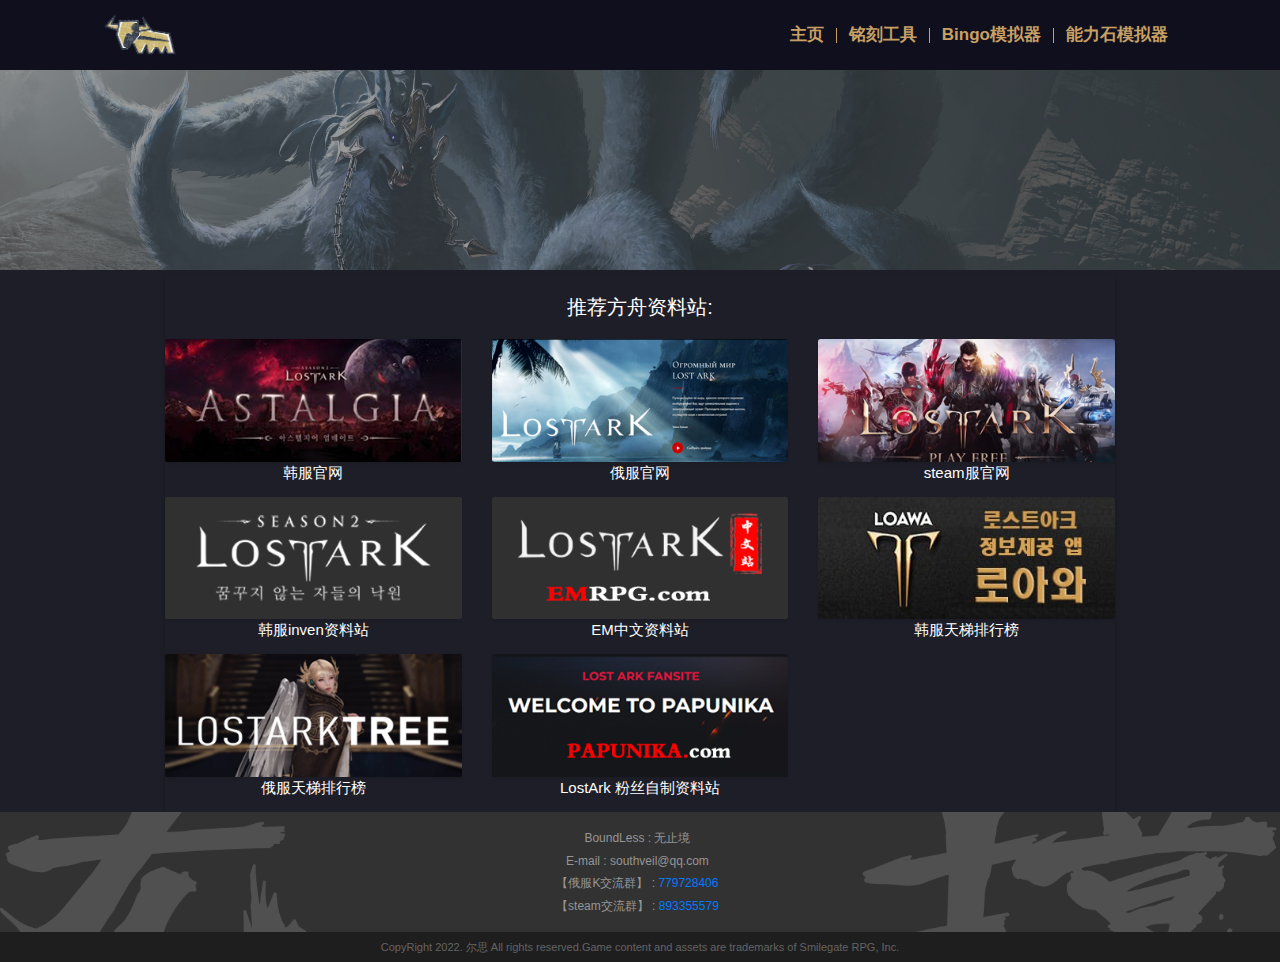
==== commit 87a9a7aa: "dolpage" ====
--- a/index.html
+++ b/index.html
@@ -7,6 +7,7 @@
     <meta name="viewport" content="width=device-width, initial-scale=1, shrink-to-fit=no">
     <meta name="viewport" content="width=device-width, minimal-ui, viewport-fit=cover">
     <meta name="author" content="尔思">
+    <meta name="baidu-site-verification" content="code-e4CKjPuWsj" />
     <meta name="robots" content="index,follow">
     <meta name="description" content="MMORPG 失落的方舟">
     <meta name="keywords" content="MMORPG 失落的方舟 资料站 铭刻 bingo 俄服 欧服 美服 steam服">
@@ -48,7 +49,7 @@
             <!-- <div class="mobile_game_display" onclick='location.href="/lostark/"'><img src="./static/img/lostark_mobile_game_logo.png"></div> -->
         </div>
         <div class="second_section">
-            <a class="home_a" href="./index.html">
+            <a class="home_a" href="/">
                 <div class="home">主页</div>
             </a>
             <a class="engrave_a" href="./engrave.html">
@@ -56,6 +57,9 @@
             </a>
             <a class="bingo_a" href="./bingo.html">
                 <div class="bingo">Bingo模拟器</div>
+            </a>
+            <a class="dolpago_a" href="./dolpago.html">
+                <div class="dolpago">能力石模拟器</div>
             </a>
         </div>
     </div>
@@ -99,7 +103,7 @@
                         </a>
                     </div> 
                     <div class="col col-12 col-sm-6 col-md-4">
-                        <a class="d-block mb-1 text-center" href="emrpg.com" target="_blank" style="text-decoration: none;">
+                        <a class="d-block mb-1 text-center" href="https://emrpg.com" target="_blank" style="text-decoration: none;">
                             <img class="d-block m-auto img-fluid rounded shadow-sm" src="./static/img/banner5.png">
                             <span>EM中文资料站</span>
                         </a>
--- a/static/engrave.css
+++ b/static/engrave.css
@@ -11,23 +11,27 @@
     background-color: rgba(100, 100, 100, 1);
     border-radius: 10px;
 }
-body{
+
+body {
     min-height: 100vh;
     flex-direction: column;
     display: flex;
 }
+
 /*主页box*/
-.banner{
+.banner {
     height: 200px;
     background-color: #3e3e3e85;
 }
-.banner img{
+
+.banner img {
     position: fixed;
     z-index: -1;
     top: 0;
     width: 100%;
 }
-.box{
+
+.box {
     max-width: 950px;
     margin: 0 auto;
     background: 0 0;
@@ -37,7 +41,8 @@
     color: #fff;
     min-height: 500px;
 }
-.box .box-header{
+
+.box .box-header {
     background-color: var(--theme-6);
     color: var(--theme-1);
     display: flex;
@@ -45,7 +50,8 @@
     border-top-left-radius: .25rem;
     border-top-right-radius: .25rem;
 }
-.box .box-header .box-title{
+
+.box .box-header .box-title {
     margin: 0;
     padding: 2rem .5rem;
     font-size: 2rem;
@@ -53,11 +59,13 @@
     text-align: center;
     /* margin-bottom: 1.5rem; */
 }
-.box .box-header+.box-body{
+
+.box .box-header+.box-body {
     border-top-left-radius: 0;
     border-top-right-radius: 0;
 }
-.box .box-header+.box-body a{
+
+.box .box-header+.box-body a {
     color: #fff;
     font-size: 1.5rem;
     padding-bottom: 1rem;
@@ -260,7 +268,7 @@
 #content {
     width: 100%;
     flex: 1;
-    background: #000;
+    background-color: rgb(30, 30, 40);
 }
 
 
@@ -1647,442 +1655,1342 @@
     justify-content: center;
     align-items: center;
 }
-  @media all and (min-width:0px) and (max-width:1099px){    
-        .carving_modal_wrapper{
-            position:   fixed;
-            z-index:    999;
-            top:        0;
-            left:       0;
-            overflow-y:auto;
-            width:100%;
-            height:100%;
-            background: rgba( 20, 20, 30, .8 );
-            display: flex;
-            flex-flow:column;
-            justify-content: center;
-            align-items: center;
-            /* font-family: 'Noto Sans KR', sans-serif; */
-            font-size: 1.5rem;
-            display: none;
-        }
-        /* 메인박스 시작 */
-        .modal_main_box{
-            width: 100%;
-            overflow: auto;
-            background-color: white;
-        }
-        .modal_main_box .modal_head{
-            width: 100%;
-            height: 7rem;
-            background-color: rgb(30, 30, 50);
-            /* font-family: 'nanumsquare'; */
-            font-size: 2.4rem;
-            font-weight: 500;
-            color: white;
-            display: flex;
-            align-items: center;
-            justify-content: space-between;
-        }
-        .modal_main_box .modal_head .modal_head_text{
-            margin-left: 2rem;
-        }
-        .modal_main_box .modal_head .modal_head_exit{
-            margin-right: 2rem;
-        }
-        .modal_main_box .modal_body{
-            margin-top: 2rem;
-            margin: auto;
-            width: 91.30%;
-            overflow: auto;
-        }
-        /* 각 카테고리 헤드 */
-        .modal_main_box .modal_body .modal_body_tarit_title, .modal_body_job_carve_title, .modal_body_battle_carve_title, .modal_body_decrease_carve_title{
-            height: 5rem;
-            font-family: 'nanumsquare';
-            font-size: 2.4rem;
-            color: black;
-            margin-top: 3rem;
-            border-bottom: 1px solid rgb(30, 30, 50);
-            display: flex;
-            align-items: center;
-            font-weight: 600;
-        }
-        .modal_main_box .modal_body .tarit_title_button, .job_carve_title_button, .battle_carve_title_button, .decrease_carve_title_button{
-            background-image: url("./static/img/lostark_auction_modal_icon1.png");
-            background-size: contain;
-            background-repeat: no-repeat;
-            width: 2.5rem;
-            height: 2.5rem;
-            margin-left: auto;
-        }
-        .modal_main_box .modal_body .tarit_title_button, .job_carve_title_button{
-            background-image: url("./static/img/lostark_auction_modal_icon1.png");
-        }
-
-        /* 특성 */
-        .modal_main_box .modal_body .modal_body_tarit_box{
-            height: 11rem;
-            background-color: white;
-            display: flex;
-            flex-flow: wrap;
-            justify-content: space-between;
-        }
-        .modal_main_box .modal_body .modal_body_tarit_box .trait_list{
-            width: 30.95%;
-            height: 4rem;
-            background-color: white;
-            border: 1px solid rgb(230, 230, 230);
-            margin-top: 1.5rem;
-            text-align: center;
-            padding-top: 0.7rem;
-        }
-        .modal_main_box .modal_body .modal_body_tarit_box .select_trait1{
-            background-color: rgb(30, 30, 50);
-            color: white;
-        }
-        .modal_main_box .modal_body .modal_body_tarit_box .select_trait2{
-            background-color: rgb(30, 30, 50);
-            color: white;
-        }
-        /* 각인 박스 */
-        .modal_main_box .modal_body .job_carve_select_box, .battle_carve_select_box{
-            display: flex;
-            flex-wrap: wrap;
-            overflow: auto;
-            /* justify-content: space-around; */
-        }
-        .modal_main_box .modal_body .decrease_carve_select_box{
-            flex-wrap: wrap;
-            overflow: auto;
-            display: flex;
-            justify-content: space-between;
-            display: none;
-        }
-        .modal_main_box .modal_body .battle_carve_select_box{
-            display: flex;
-        }
-        /* 각인 선택 요소  */
-        .modal_main_box .modal_body .job_carve_selector, .battle_carve_selector, .decrease_carve_selector{
-            height: 10rem;
-            width: 30.90%;
-            background-color: black;
-            /* margin-right: 0.5rem; */
-            margin-top: 2rem;
-            display: flex;
-            flex-flow: column;
-            background-color: white;
-            border: 1px solid rgb(150, 150, 150);
-        }
-        
-        .modal_main_box .modal_body .job_carve_selector, .battle_carve_selector{
-            margin-right: 3.57%;
-        }
-        .modal_main_box .modal_body .job_carve_selector:nth-child(3n), .battle_carve_selector:nth-child(3n){
-            margin-right: 0;
-        }
-
-        .modal_main_box .modal_body .select_decrease_carve{
-            background-color: rgb(30, 30, 50);
-            color: white;
-        }
-        .modal_main_box .modal_body .img_box{
-            width: 100%;
-            height: 7rem;
-            display: flex;
-            justify-content: center;
-            align-items: center;
-        }
-        .modal_main_box .modal_body .img_box .img_box_circle{
-            margin-top: 1.5rem;
-            height: 5rem;
-            width: 5rem;
-            border-radius: 50%;
-            background-color: white;
-            border: 1px solid rgb(150, 150, 150);
-            background-repeat: no-repeat;
-            background-size: contain;
-        }
-        .modal_main_box .modal_body .text_box{
-            width: 100%;
-            height: 3.5rem;
-            padding-top: 0.5rem;
-            text-align: center;
-        }
-        /* 직업 각인 검색 */
-        .modal_main_box .modal_body .modal_body_job_carve_title .job_carve_title_search, .battle_carve_title_search,
-        .modal_main_box .modal_body .modal_body_job_carve_title .job_carve_title_search, .decrease_carve_title_search{
-            width: 18rem;
-            height: 3.5rem;
-            background-color: white;
-            margin-left: 2rem;
-            font-size: 1.4rem;
-            text-align: center;
-            /* font-family: 'Noto Sans KR', sans-serif; */
-            border: 1px solid rgb(150, 150, 150);
-        }
-        /* 취소 확인 버튼 구간 */
-        .modal_main_box .modal_body .bottom_button_box{
-            height: 5rem;
-            margin-top: 3rem;
-            display: flex;
-            flex-flow: row;
-            margin-bottom: 3rem;
-        }
-        .modal_main_box .modal_body .bottom_button_box .cancel_button{
-            width: 26.19%;
-            /* margin-left: 5rem; */
-            background-color: rgb(150, 150, 150);
-            border-radius: 5px;
-            /* font-family: 'NanumSquare', sans-serif; */
-            font-size: 1.8rem;
-            text-align: center;
-            color: white;
-            padding-top: 1.2rem;
-        }
-        .modal_main_box .modal_body .bottom_button_box .save_button{
-            width: 71.42%;
-            background-color: rgb(30, 30, 50);
-            border-radius: 5px;
-            /* font-family: 'NanumSquare', sans-serif; */
-            font-size: 1.8rem;
-            margin-left: 2.38%;
-            text-align: center;
-            color: white;
-            padding-top: 1.2rem;
-        }
-    }
-    @media all and (min-width:1100px){
-        .carving_modal_wrapper{
-            position:   fixed;
-            z-index:    999;
-            top:        0;
-            left:       0;
-            overflow-y:auto;
-            width:100%;
-            height:100%;
-            background: rgba( 20, 20, 30, .8 );
-            display: flex;
-            flex-flow:column;
-            justify-content: center;
-            align-items: center;
-            /* font-family: 'Noto Sans KR', sans-serif; */
-            font-size: 1.5rem;
-            display: none;
-        }
-        /* 메인박스 시작 */
-        .modal_main_box{
-            width: 70rem;
-            padding-bottom:2rem;
-            background-color: white;
-        }
-        .modal_main_box .modal_head{
-            width: 100%;
-            height: 7rem;
-            background-color: rgb(30, 30, 50);
-            /* font-family: 'nanumsquare'; */
-            font-size: 2.4rem;
-            font-weight: 500;
-            color: white;
-            display: flex;
-            align-items: center;
-            justify-content: space-between;
-        }
-        .modal_main_box .modal_head .modal_head_text{
-            margin-left: 2rem;
-        }
-        .modal_main_box .modal_head .modal_head_exit{
-            margin-right: 2rem;
-            cursor: pointer;
-        }
-        .modal_main_box .modal_body{
-            margin-top: 2rem;
-            margin: auto;
-            width: 66rem;
-            overflow: auto;
-        }
-        /* 각 카테고리 헤드 */
-        .modal_main_box .modal_body .modal_body_tarit_title, .modal_body_job_carve_title, .modal_body_battle_carve_title, .modal_body_decrease_carve_title{
-            height: 5rem;
-            /* font-family: 'nanumsquare'; */
-            font-size: 2.4rem;
-            color: black;
-            margin-top: 2rem;
-            border-bottom: 1px solid rgb(30, 30, 50);
-            display: flex;
-            align-items: center;
-            font-weight: 600;
-        }
-        .modal_main_box .modal_body .tarit_title_button, .job_carve_title_button, .battle_carve_title_button, .decrease_carve_title_button{
-            background-image: url("/static/img/lostark_auction_modal_icon1.png");
-            background-size: contain;
-            background-repeat: no-repeat;
-            width: 2.5rem;
-            height: 2.5rem;
-            margin-left: auto;
-            cursor: pointer;
-        }
-        .modal_main_box .modal_body .tarit_title_button, .job_carve_title_button{
-            background-image: url("/static/img/lostark_auction_modal_icon1.png");
-        }
-
-        /* 특성 */
-        .modal_main_box .modal_body .modal_body_tarit_box{
-            height: 12rem;
-            background-color: white;
-            display: flex;
-            flex-flow: wrap;
-        }
-        .modal_main_box .modal_body .modal_body_tarit_box .trait_list{
-            width: 15rem;
-            height: 4rem;
-            background-color: white;
-            border: 1px solid rgb(230, 230, 230);
-            margin-right: 2rem;
-            margin-top: 2rem;
-            text-align: center;
-            padding-top: 0.7rem;
-            cursor: pointer;
-        }
-        .modal_main_box .modal_body .modal_body_tarit_box .select_trait1{
-            background-color: rgb(30, 30, 50);
-            color: white;
-        }
-        .modal_main_box .modal_body .modal_body_tarit_box .select_trait2{
-            background-color: rgb(30, 30, 50);
-            color: white;
-        }
-        /* 각인 박스 */
-        .modal_main_box .modal_body .job_carve_select_box, .battle_carve_select_box{
-            height: 40rem;
-            display: flex;
-            flex-wrap: wrap;
-            /* overflow: scroll; */
-            overflow-x: hidden;
-        }
-        .modal_main_box .modal_body .decrease_carve_select_box{
-            height: 12rem;
-            display: flex;
-            flex-wrap: wrap;
-            display: none;
-        }
-        
-        .modal_main_box .modal_body .battle_carve_select_box{
-            display: flex;
-        }
-        .modal_main_box .modal_body .battle_carve_select_box .active{
-            background:rgb(20,20,25);
-            color:white;
-        }
-
-        /* 스크롤바 */
-        .job_carve_select_box::-webkit-scrollbar, .battle_carve_select_box::-webkit-scrollbar{
-            width:1rem;
-        }
-        .job_carve_select_box::-webkit-scrollbar-thumb, .battle_carve_select_box::-webkit-scrollbar-thumb{
-            border-radius: 10px;
-            background-color: rgba(100,100,100,1); 
-        }
-        .job_carve_select_box::-webkit-scrollbar-corner, .battle_carve_select_box::-webkit-scrollbar-corner{
-            display: none;
-        }
-        /* 각인 선택 요소  */
-        .modal_main_box .modal_body .job_carve_selector, .battle_carve_selector, .decrease_carve_selector{
-            height: 10rem;
-            width: 15rem;
-            background-color: black;
-            /* margin-right: 0.5rem; */
-            margin-left: 1.2rem;
-            margin-top: 2rem;
-            display: flex;
-            flex-flow: column;
-            background-color: white;
-            border: 1px solid rgb(150, 150, 150);
-            cursor: pointer;
-        }
-        .modal_main_box .modal_body .select_carve1{
-            background-color: rgb(30, 30, 50);
-            color: white;
-        }
-        .modal_main_box .modal_body .select_carve2{
-            background-color: rgb(30, 30, 50);
-            color: white;
-        }
-        .modal_main_box .modal_body .select_decrease_carve{
-            background-color: rgb(30, 30, 50);
-            color: white;
-        }
-        .modal_main_box .modal_body .img_box{
-            width: 100%;
-            height: 7rem;
-            display: flex;
-            justify-content: center;
-            align-items: center;
-        }
-        .modal_main_box .modal_body .img_box .img_box_circle{
-            margin-top: 1.5rem;
-            height: 5rem;
-            width: 5rem;
-            border-radius: 50%;
-            background-color: white;
-            border: 1px solid rgb(150, 150, 150);
-            background-repeat: no-repeat;
-            background-size: contain;
-        }
-        .modal_main_box .modal_body .text_box{
-            width: 100%;
-            height: 3.5rem;
-            padding-top: 0.5rem;
-            text-align: center;
-        }
-        /* 직업 각인 검색 */
-        .battle_carve_title_search, 
-        .decrease_carve_title_search{
-            width: 30rem;
-            height: 3.5rem;
-            background-color: white;
-            margin-left: 2rem;
-            font-size: 1.6rem;
-            text-align: center;
-            border: 1px solid rgb(150, 150, 150);
-            /* font-family: 'Noto Sans KR', sans-serif; */
-        }
-        
-        .battle_carve_title_search:focus, 
-        .decrease_carve_title_search:focus{
-            outline:none;
-        }
-
-
-
-        /* 취소 확인 버튼 구간 */
-        .modal_main_box .modal_body .bottom_button_box{
-            height: 5rem;
-            margin-top: 3rem;
-            display: flex;
-            flex-flow: row;
-        }
-        .modal_main_box .modal_body .bottom_button_box .cancel_button{
-            width: 15rem;
-            margin-left: 5rem;
-            background-color: rgb(150, 150, 150);
-            border-radius: 5px;
-            /* font-family: 'NanumSquare', sans-serif; */
-            font-size: 1.8rem;
-            text-align: center;
-            color: white;
-            padding-top: 1.2rem;
-            cursor: pointer;
-        }
-        .modal_main_box .modal_body .bottom_button_box .save_button{
-            width: 40rem;
-            background-color: rgb(30, 30, 50);
-            border-radius: 5px;
-            /* font-family: 'NanumSquare', sans-serif; */
-            font-size: 1.8rem;
-            margin-left: 1rem;
-            text-align: center;
-            color: white;
-            padding-top: 1.2rem;
-            cursor: pointer;
-        }
-    }+
+@media all and (min-width:0px) and (max-width:1099px) {
+    .carving_modal_wrapper {
+        position: fixed;
+        z-index: 999;
+        top: 0;
+        left: 0;
+        overflow-y: auto;
+        width: 100%;
+        height: 100%;
+        background: rgba(20, 20, 30, .8);
+        display: flex;
+        flex-flow: column;
+        justify-content: center;
+        align-items: center;
+        /* font-family: 'Noto Sans KR', sans-serif; */
+        font-size: 1.5rem;
+        display: none;
+    }
+
+    /* 메인박스 시작 */
+    .modal_main_box {
+        width: 100%;
+        overflow: auto;
+        background-color: white;
+    }
+
+    .modal_main_box .modal_head {
+        width: 100%;
+        height: 7rem;
+        background-color: rgb(30, 30, 50);
+        /* font-family: 'nanumsquare'; */
+        font-size: 2.4rem;
+        font-weight: 500;
+        color: white;
+        display: flex;
+        align-items: center;
+        justify-content: space-between;
+    }
+
+    .modal_main_box .modal_head .modal_head_text {
+        margin-left: 2rem;
+    }
+
+    .modal_main_box .modal_head .modal_head_exit {
+        margin-right: 2rem;
+    }
+
+    .modal_main_box .modal_body {
+        margin-top: 2rem;
+        margin: auto;
+        width: 91.30%;
+        overflow: auto;
+    }
+
+    /* 각 카테고리 헤드 */
+    .modal_main_box .modal_body .modal_body_tarit_title,
+    .modal_body_job_carve_title,
+    .modal_body_battle_carve_title,
+    .modal_body_decrease_carve_title {
+        height: 5rem;
+        font-family: 'nanumsquare';
+        font-size: 2.4rem;
+        color: black;
+        margin-top: 3rem;
+        border-bottom: 1px solid rgb(30, 30, 50);
+        display: flex;
+        align-items: center;
+        font-weight: 600;
+    }
+
+    .modal_main_box .modal_body .tarit_title_button,
+    .job_carve_title_button,
+    .battle_carve_title_button,
+    .decrease_carve_title_button {
+        background-image: url("./static/img/lostark_auction_modal_icon1.png");
+        background-size: contain;
+        background-repeat: no-repeat;
+        width: 2.5rem;
+        height: 2.5rem;
+        margin-left: auto;
+    }
+
+    .modal_main_box .modal_body .tarit_title_button,
+    .job_carve_title_button {
+        background-image: url("./static/img/lostark_auction_modal_icon1.png");
+    }
+
+    /* 특성 */
+    .modal_main_box .modal_body .modal_body_tarit_box {
+        height: 11rem;
+        background-color: white;
+        display: flex;
+        flex-flow: wrap;
+        justify-content: space-between;
+    }
+
+    .modal_main_box .modal_body .modal_body_tarit_box .trait_list {
+        width: 30.95%;
+        height: 4rem;
+        background-color: white;
+        border: 1px solid rgb(230, 230, 230);
+        margin-top: 1.5rem;
+        text-align: center;
+        padding-top: 0.7rem;
+    }
+
+    .modal_main_box .modal_body .modal_body_tarit_box .select_trait1 {
+        background-color: rgb(30, 30, 50);
+        color: white;
+    }
+
+    .modal_main_box .modal_body .modal_body_tarit_box .select_trait2 {
+        background-color: rgb(30, 30, 50);
+        color: white;
+    }
+
+    /* 각인 박스 */
+    .modal_main_box .modal_body .job_carve_select_box,
+    .battle_carve_select_box {
+        display: flex;
+        flex-wrap: wrap;
+        overflow: auto;
+        /* justify-content: space-around; */
+    }
+
+    .modal_main_box .modal_body .decrease_carve_select_box {
+        flex-wrap: wrap;
+        overflow: auto;
+        display: flex;
+        justify-content: space-between;
+        display: none;
+    }
+
+    .modal_main_box .modal_body .battle_carve_select_box {
+        display: flex;
+    }
+
+    /* 각인 선택 요소  */
+    .modal_main_box .modal_body .job_carve_selector,
+    .battle_carve_selector,
+    .decrease_carve_selector {
+        height: 10rem;
+        width: 30.90%;
+        background-color: black;
+        /* margin-right: 0.5rem; */
+        margin-top: 2rem;
+        display: flex;
+        flex-flow: column;
+        background-color: white;
+        border: 1px solid rgb(150, 150, 150);
+    }
+
+    .modal_main_box .modal_body .job_carve_selector,
+    .battle_carve_selector {
+        margin-right: 3.57%;
+    }
+
+    .modal_main_box .modal_body .job_carve_selector:nth-child(3n),
+    .battle_carve_selector:nth-child(3n) {
+        margin-right: 0;
+    }
+
+    .modal_main_box .modal_body .select_decrease_carve {
+        background-color: rgb(30, 30, 50);
+        color: white;
+    }
+
+    .modal_main_box .modal_body .img_box {
+        width: 100%;
+        height: 7rem;
+        display: flex;
+        justify-content: center;
+        align-items: center;
+    }
+
+    .modal_main_box .modal_body .img_box .img_box_circle {
+        margin-top: 1.5rem;
+        height: 5rem;
+        width: 5rem;
+        border-radius: 50%;
+        background-color: white;
+        border: 1px solid rgb(150, 150, 150);
+        background-repeat: no-repeat;
+        background-size: contain;
+    }
+
+    .modal_main_box .modal_body .text_box {
+        width: 100%;
+        height: 3.5rem;
+        padding-top: 0.5rem;
+        text-align: center;
+    }
+
+    /* 직업 각인 검색 */
+    .modal_main_box .modal_body .modal_body_job_carve_title .job_carve_title_search,
+    .battle_carve_title_search,
+    .modal_main_box .modal_body .modal_body_job_carve_title .job_carve_title_search,
+    .decrease_carve_title_search {
+        width: 18rem;
+        height: 3.5rem;
+        background-color: white;
+        margin-left: 2rem;
+        font-size: 1.4rem;
+        text-align: center;
+        /* font-family: 'Noto Sans KR', sans-serif; */
+        border: 1px solid rgb(150, 150, 150);
+    }
+
+    /* 취소 확인 버튼 구간 */
+    .modal_main_box .modal_body .bottom_button_box {
+        height: 5rem;
+        margin-top: 3rem;
+        display: flex;
+        flex-flow: row;
+        margin-bottom: 3rem;
+    }
+
+    .modal_main_box .modal_body .bottom_button_box .cancel_button {
+        width: 26.19%;
+        /* margin-left: 5rem; */
+        background-color: rgb(150, 150, 150);
+        border-radius: 5px;
+        /* font-family: 'NanumSquare', sans-serif; */
+        font-size: 1.8rem;
+        text-align: center;
+        color: white;
+        padding-top: 1.2rem;
+    }
+
+    .modal_main_box .modal_body .bottom_button_box .save_button {
+        width: 71.42%;
+        background-color: rgb(30, 30, 50);
+        border-radius: 5px;
+        /* font-family: 'NanumSquare', sans-serif; */
+        font-size: 1.8rem;
+        margin-left: 2.38%;
+        text-align: center;
+        color: white;
+        padding-top: 1.2rem;
+    }
+}
+
+@media all and (min-width:1100px) {
+    .carving_modal_wrapper {
+        position: fixed;
+        z-index: 999;
+        top: 0;
+        left: 0;
+        overflow-y: auto;
+        width: 100%;
+        height: 100%;
+        background: rgba(20, 20, 30, .8);
+        display: flex;
+        flex-flow: column;
+        justify-content: center;
+        align-items: center;
+        /* font-family: 'Noto Sans KR', sans-serif; */
+        font-size: 1.5rem;
+        display: none;
+    }
+
+    /* 메인박스 시작 */
+    .modal_main_box {
+        width: 70rem;
+        padding-bottom: 2rem;
+        background-color: white;
+    }
+
+    .modal_main_box .modal_head {
+        width: 100%;
+        height: 7rem;
+        background-color: rgb(30, 30, 50);
+        /* font-family: 'nanumsquare'; */
+        font-size: 2.4rem;
+        font-weight: 500;
+        color: white;
+        display: flex;
+        align-items: center;
+        justify-content: space-between;
+    }
+
+    .modal_main_box .modal_head .modal_head_text {
+        margin-left: 2rem;
+    }
+
+    .modal_main_box .modal_head .modal_head_exit {
+        margin-right: 2rem;
+        cursor: pointer;
+    }
+
+    .modal_main_box .modal_body {
+        margin-top: 2rem;
+        margin: auto;
+        width: 66rem;
+        overflow: auto;
+    }
+
+    /* 각 카테고리 헤드 */
+    .modal_main_box .modal_body .modal_body_tarit_title,
+    .modal_body_job_carve_title,
+    .modal_body_battle_carve_title,
+    .modal_body_decrease_carve_title {
+        height: 5rem;
+        /* font-family: 'nanumsquare'; */
+        font-size: 2.4rem;
+        color: black;
+        margin-top: 2rem;
+        border-bottom: 1px solid rgb(30, 30, 50);
+        display: flex;
+        align-items: center;
+        font-weight: 600;
+    }
+
+    .modal_main_box .modal_body .tarit_title_button,
+    .job_carve_title_button,
+    .battle_carve_title_button,
+    .decrease_carve_title_button {
+        background-image: url("/static/img/lostark_auction_modal_icon1.png");
+        background-size: contain;
+        background-repeat: no-repeat;
+        width: 2.5rem;
+        height: 2.5rem;
+        margin-left: auto;
+        cursor: pointer;
+    }
+
+    .modal_main_box .modal_body .tarit_title_button,
+    .job_carve_title_button {
+        background-image: url("/static/img/lostark_auction_modal_icon1.png");
+    }
+
+    /* 특성 */
+    .modal_main_box .modal_body .modal_body_tarit_box {
+        height: 12rem;
+        background-color: white;
+        display: flex;
+        flex-flow: wrap;
+    }
+
+    .modal_main_box .modal_body .modal_body_tarit_box .trait_list {
+        width: 15rem;
+        height: 4rem;
+        background-color: white;
+        border: 1px solid rgb(230, 230, 230);
+        margin-right: 2rem;
+        margin-top: 2rem;
+        text-align: center;
+        padding-top: 0.7rem;
+        cursor: pointer;
+    }
+
+    .modal_main_box .modal_body .modal_body_tarit_box .select_trait1 {
+        background-color: rgb(30, 30, 50);
+        color: white;
+    }
+
+    .modal_main_box .modal_body .modal_body_tarit_box .select_trait2 {
+        background-color: rgb(30, 30, 50);
+        color: white;
+    }
+
+    /* 각인 박스 */
+    .modal_main_box .modal_body .job_carve_select_box,
+    .battle_carve_select_box {
+        height: 40rem;
+        display: flex;
+        flex-wrap: wrap;
+        /* overflow: scroll; */
+        overflow-x: hidden;
+    }
+
+    .modal_main_box .modal_body .decrease_carve_select_box {
+        height: 12rem;
+        display: flex;
+        flex-wrap: wrap;
+        display: none;
+    }
+
+    .modal_main_box .modal_body .battle_carve_select_box {
+        display: flex;
+    }
+
+    .modal_main_box .modal_body .battle_carve_select_box .active {
+        background: rgb(20, 20, 25);
+        color: white;
+    }
+
+    /* 스크롤바 */
+    .job_carve_select_box::-webkit-scrollbar,
+    .battle_carve_select_box::-webkit-scrollbar {
+        width: 1rem;
+    }
+
+    .job_carve_select_box::-webkit-scrollbar-thumb,
+    .battle_carve_select_box::-webkit-scrollbar-thumb {
+        border-radius: 10px;
+        background-color: rgba(100, 100, 100, 1);
+    }
+
+    .job_carve_select_box::-webkit-scrollbar-corner,
+    .battle_carve_select_box::-webkit-scrollbar-corner {
+        display: none;
+    }
+
+    /* 각인 선택 요소  */
+    .modal_main_box .modal_body .job_carve_selector,
+    .battle_carve_selector,
+    .decrease_carve_selector {
+        height: 10rem;
+        width: 15rem;
+        background-color: black;
+        /* margin-right: 0.5rem; */
+        margin-left: 1.2rem;
+        margin-top: 2rem;
+        display: flex;
+        flex-flow: column;
+        background-color: white;
+        border: 1px solid rgb(150, 150, 150);
+        cursor: pointer;
+    }
+
+    .modal_main_box .modal_body .select_carve1 {
+        background-color: rgb(30, 30, 50);
+        color: white;
+    }
+
+    .modal_main_box .modal_body .select_carve2 {
+        background-color: rgb(30, 30, 50);
+        color: white;
+    }
+
+    .modal_main_box .modal_body .select_decrease_carve {
+        background-color: rgb(30, 30, 50);
+        color: white;
+    }
+
+    .modal_main_box .modal_body .img_box {
+        width: 100%;
+        height: 7rem;
+        display: flex;
+        justify-content: center;
+        align-items: center;
+    }
+
+    .modal_main_box .modal_body .img_box .img_box_circle {
+        margin-top: 1.5rem;
+        height: 5rem;
+        width: 5rem;
+        border-radius: 50%;
+        background-color: white;
+        border: 1px solid rgb(150, 150, 150);
+        background-repeat: no-repeat;
+        background-size: contain;
+    }
+
+    .modal_main_box .modal_body .text_box {
+        width: 100%;
+        height: 3.5rem;
+        padding-top: 0.5rem;
+        text-align: center;
+    }
+
+    /* 직업 각인 검색 */
+    .battle_carve_title_search,
+    .decrease_carve_title_search {
+        width: 30rem;
+        height: 3.5rem;
+        background-color: white;
+        margin-left: 2rem;
+        font-size: 1.6rem;
+        text-align: center;
+        border: 1px solid rgb(150, 150, 150);
+        /* font-family: 'Noto Sans KR', sans-serif; */
+    }
+
+    .battle_carve_title_search:focus,
+    .decrease_carve_title_search:focus {
+        outline: none;
+    }
+
+
+
+    /* 취소 확인 버튼 구간 */
+    .modal_main_box .modal_body .bottom_button_box {
+        height: 5rem;
+        margin-top: 3rem;
+        display: flex;
+        flex-flow: row;
+    }
+
+    .modal_main_box .modal_body .bottom_button_box .cancel_button {
+        width: 15rem;
+        margin-left: 5rem;
+        background-color: rgb(150, 150, 150);
+        border-radius: 5px;
+        /* font-family: 'NanumSquare', sans-serif; */
+        font-size: 1.8rem;
+        text-align: center;
+        color: white;
+        padding-top: 1.2rem;
+        cursor: pointer;
+    }
+
+    .modal_main_box .modal_body .bottom_button_box .save_button {
+        width: 40rem;
+        background-color: rgb(30, 30, 50);
+        border-radius: 5px;
+        /* font-family: 'NanumSquare', sans-serif; */
+        font-size: 1.8rem;
+        margin-left: 1rem;
+        text-align: center;
+        color: white;
+        padding-top: 1.2rem;
+        cursor: pointer;
+    }
+}
+
+@media all and (min-width:0px) and (max-width:1099px) {
+    .background_box {
+        width: 100%;
+        background: rgb(20, 20, 25);
+    }
+
+    /* 모바일 */
+    .inner_content .handwork_box {
+        width: 100%;
+        margin: auto;
+        min-height: 100%;
+        flex-flow: row;
+        justify-content: space-evenly;
+        background: rgb(20, 20, 25);
+        padding-bottom: 1rem;
+        color: white;
+    }
+
+    .inner_content .handwork_box .handwork_box_inner {
+        width: 96%;
+        height: 66rem;
+        background: rgb(30, 30, 40);
+        margin: auto;
+        padding-top: 1rem;
+        margin-top: 1rem;
+    }
+
+    .inner_content .handwork_box .section_one {
+        width: 95.83%;
+        height: 19rem;
+        font-size: 1.6rem;
+        background: rgb(20, 20, 25);
+        display: flex;
+        flex-flow: wrap;
+        margin: auto;
+    }
+
+    .inner_content .handwork_box .section_one .section_one_first_wrapper {
+        width: 60.86%;
+        display: flex;
+        flex-flow: wrap;
+    }
+
+    .inner_content .handwork_box .section_one .section_one_second_wrapper {
+        width: 39.14%;
+        display: flex;
+        flex-flow: wrap;
+    }
+
+    .inner_content .handwork_box .section_one .section_one_top {
+        font-family: 'NanumSquare', sans-serif;
+        font-size: 1.8rem;
+        width: 100%;
+        height: 4rem;
+        background: rgb(50, 50, 50);
+        color: white;
+        text-align: center;
+        padding-top: 0.7rem;
+    }
+
+    .target_text1 {
+        height: auto;
+        font-family: 'Noto Sans KR', sans-serif;
+        font-size: 1.5rem;
+        margin-left: 7.14%;
+        width: 100%;
+    }
+
+    .target_text2 {
+        height: auto;
+        font-family: 'Noto Sans KR', sans-serif;
+        font-size: 1.5rem;
+        margin-left: 22.2%;
+    }
+
+    .target_in_box1,
+    .target_in_box2 {
+        width: 42.85%;
+        margin-left: 7.14%;
+        display: flex;
+    }
+
+    .target_in_box3 {
+        width: 66.6%;
+        margin-left: 22.2%;
+        display: flex;
+    }
+
+    .target_in_box1,
+    .target_in_box2,
+    .target_in_box3 {
+        height: 5rem;
+        border: 1px solid rgb(100, 100, 100);
+    }
+
+    #goal1,
+    #goal2,
+    #goal3 {
+        display: flex;
+        flex-flow: wrap;
+        width: 41.6%;
+        font-size: 2.4rem;
+        font-family: 'NanumSquare', sans-serif;
+        color: rgb(240, 150, 0);
+        justify-content: center;
+        align-items: center;
+    }
+
+    .select_button {
+        width: 100%;
+        height: 3rem;
+        font-family: 'Noto Sans KR', sans-serif;
+        background: rgb(50, 50, 50);
+        color: white;
+        font-size: 1.3rem;
+    }
+
+    .select_button_wrapper {
+        display: flex;
+        flex-flow: wrap;
+        width: 50%;
+        align-items: center;
+    }
+
+    .traget_control_mobile {
+        width: 100%;
+        display: flex;
+        flex-flow: row;
+        justify-content: center;
+        margin-bottom: 2rem;
+        margin-top: 2rem;
+    }
+
+    .target_control_text {
+        font-family: 'Noto Sans KR', sans-serif;
+        font-size: 1.3rem;
+        margin-left: 0.5rem;
+    }
+
+    #auto_adjust {
+        border: 1px solid rgb(100, 100, 100);
+        margin-top: 0.3rem;
+    }
+
+    .target_text,
+    .target_text_mobile {
+        font-family: 'Noto Sans KR', sans-serif;
+        font-size: 1.5rem;
+        width: 100%;
+        padding-left: 2.38%;
+    }
+
+    .inner_content .handwork_box .section_two {
+        width: 95.83%;
+        height: 45rem;
+        font-size: 1.6rem;
+        background: rgb(20, 20, 25);
+        margin: auto;
+        margin-top: 2rem;
+    }
+
+    .inner_content .handwork_box .section_two .section_two_top {
+        font-family: 'NanumSquare', sans-serif;
+        font-size: 1.8rem;
+        width: 100%;
+        height: 4rem;
+        background: rgb(50, 50, 50);
+        color: white;
+        display: flex;
+        align-items: center;
+    }
+
+    .section_two_top_mobile {
+        width: 30%;
+        display: flex;
+        flex-flow: row;
+    }
+
+    .inner_content .handwork_box .section_two .section_two_top .section_two_top_text {
+        width: 40%;
+        display: flex;
+        flex-flow: row;
+        justify-content: center;
+    }
+
+    .section_two_top_select {
+        width: 30%;
+        display: flex;
+        flex-flow: row;
+        justify-content: flex-end;
+    }
+
+    .inner_content .handwork_box .section_two .section_two_top #num_attempts {
+        width: 70%;
+        font-family: 'Noto Sans KR', sans-serif;
+        background: rgb(30, 30, 40);
+        color: white;
+        border: 1px solid rgb(100, 100, 100);
+        font-size: 13px;
+        margin-right: 10%;
+    }
+
+    .abc_div {
+        width: 100%;
+        display: flex;
+        flex-flow: wrap;
+    }
+
+    .abc {
+        /* min-width: 5rem; */
+        width: 11.9%;
+        height: auto;
+        display: flex;
+        flex-flow: wrap;
+        margin-left: 2.38%;
+    }
+
+    .abc img {
+        width: 100%;
+        max-width: 5rem;
+        max-height: 5rem;
+    }
+
+    #ability1_sym,
+    #ability2_sym,
+    #ability3_sym {
+        width: 83.33%;
+        height: 5rem;
+        border: 1px solid rgb(50, 50, 50);
+        background-color: black;
+        padding-left: 2.7%;
+        padding-right: 2.7%;
+        display: flex;
+        flex-flow: row;
+        justify-content: space-around;
+        align-items: center;
+    }
+
+    #ability1_sym img,
+    #ability2_sym img,
+    #ability3_sym img {
+        width: 9.45%;
+        height: fit-content;
+        max-width: 3.5rem;
+        max-height: 5rem;
+    }
+
+    .ability_1_mobile,
+    .ability_2_mobile,
+    .ability_3_mobile {
+        display: flex;
+        width: 100%;
+        justify-content: flex-end;
+        margin-right: 2.4%;
+        margin-top: 1rem;
+    }
+
+    #ability1_prob_mobile,
+    #ability2_prob_mobile,
+    #ability3_prob_mobile {
+        font-family: 'Noto Sans KR', sans-serif;
+        font-size: 1.8rem;
+        margin-right: 0.5rem;
+    }
+
+    #ability1_text_mobile,
+    #ability2_text_mobile,
+    #ability3_text_mobile {
+        font-family: 'Noto Sans KR', sans-serif;
+        font-size: 1.7rem;
+        color: rgb(240, 150, 0);
+    }
+
+    .success_button1,
+    .success_button2,
+    .success_button3,
+    .fail_button1,
+    .fail_button2,
+    .fail_button3 {
+        width: 19.04%;
+        background: rgb(30, 30, 40);
+        border: 1px solid rgb(100, 100, 100);
+        font-size: 1.7rem;
+        color: white;
+        font-family: 'NanumSquare', sans-serif;
+        cursor: pointer;
+        margin-left: 2.38%;
+    }
+
+    .target_text,
+    .target_text_mobile {
+        margin-top: 1rem;
+        font-family: 'Noto Sans KR', sans-serif;
+        font-size: 1.5rem;
+        margin-bottom: 0.5rem;
+    }
+
+    .cancel_button {
+        font-family: 'NanumSquare', sans-serif;
+        height: 4rem;
+        /* width: 24%;  */
+        width: 34%;
+        background: rgb(50, 50, 50);
+        color: white;
+        font-size: 1.6rem;
+        border: 1px solid rgb(100, 100, 100);
+        margin-right: 4%;
+    }
+
+    .reset_button {
+        font-family: 'NanumSquare', sans-serif;
+        height: 4rem;
+        width: 34%;
+        background: rgb(50, 50, 50);
+        color: white;
+        font-size: 1.6rem;
+        border: 1px solid rgb(100, 100, 100);
+        margin-right: 2%;
+    }
+
+    .section_three_top,
+    .section_four_top {
+        display: none;
+    }
+
+    .info_text_head {
+        font-family: 'Noto Sans KR', sans-serif;
+        font-size: 1.8rem;
+        padding-left: 4%;
+        padding-top: 2rem;
+    }
+
+    .info_text_body {
+        font-family: 'Noto Sans KR', sans-serif;
+        font-size: 1.5rem;
+        list-style: "- ";
+        padding-left: 5%;
+        padding-right: 5%;
+    }
+
+    .how_to_use {
+        width: 96%;
+        background: rgb(30, 30, 40);
+        padding-bottom: 2rem;
+        margin: auto;
+        margin-bottom: 3rem;
+        margin-top: 2rem;
+    }
+
+    .target_control_box {
+        width: 96%;
+        height: 11rem;
+        margin: auto;
+        display: flex;
+        flex-wrap: wrap;
+        background-color: rgb(30, 30, 40);
+        justify-content: center;
+    }
+
+    .target_control_center {
+        width: 96%;
+        height: 4rem;
+        font-family: 'Noto Sans KR', sans-serif;
+        font-size: 1.8rem;
+        background: rgb(20, 20, 25);
+        color: white;
+        display: flex;
+        align-items: center;
+        justify-content: center;
+        margin-top: 1rem;
+    }
+
+    .target_control_right {
+        width: 100%;
+        display: flex;
+        justify-content: flex-end;
+    }
+
+    .target_control_left {
+        display: none;
+    }
+
+    .ability_1,
+    .ability_2,
+    .ability_3,
+    .active_1_button,
+    .active_2_button,
+    .active_3_button {
+        display: none;
+    }
+
+    #cur_prob {
+        margin-left: 1rem;
+        font-family: 'Noto Sans KR', sans-serif;
+        color: rgb(240, 150, 0);
+        font-size: 1.8rem;
+    }
+}
+
+/* 백그라운드 박스 */
+@media all and (min-width:1100px) {
+    .inner_content .background_box {
+        width: 100%;
+        max-width: 110rem;
+        margin: auto;
+        min-height: 97rem;
+        background: rgb(30, 30, 40);
+        padding-bottom: 2rem;
+    }
+}
+
+@media all and (min-width:1100px) {
+
+    /* PC */
+    .inner_content .handwork_box {
+        width: 108rem;
+        display: flex;
+        flex-flow: column;
+
+        justify-content: space-evenly;
+        background: rgb(20, 20, 25);
+        padding-left: 0;
+        padding-right: 0;
+        color: white;
+        margin: auto;
+        position: relative;
+        padding-bottom: 4rem;
+    }
+
+    .inner_content .handwork_box .handwork_box_inner {
+        width: 95.37%;
+        height: 31rem;
+        position: relative;
+        display: flex;
+        flex-flow: row;
+        justify-content: space-evenly;
+        background: rgb(30, 30, 40);
+        margin: auto;
+        margin-top: 3rem;
+        margin-bottom: 0;
+    }
+
+    .inner_content .handwork_box .section_one {
+        width: 13.59rem;
+        height: 29rem;
+        font-size: 1.6rem;
+        background: rgb(20, 20, 25);
+        display: block;
+        margin-top: 1rem;
+        flex-flow: column;
+        justify-content: space-between;
+    }
+
+    .inner_content .handwork_box .section_one .section_one_top {
+        font-family: 'NanumSquare', sans-serif;
+        font-size: 1.8rem;
+        width: 100%;
+        height: 4rem;
+        display: flex;
+        flex-flow: row;
+        background: rgb(50, 50, 50);
+        color: white;
+        align-items: center;
+        justify-content: space-around;
+    }
+
+    .inner_content .handwork_box .section_two {
+        width: 43.68%;
+        height: 29rem;
+        font-size: 1.6rem;
+        background: rgb(20, 20, 25);
+        display: block;
+        margin-top: 1rem;
+    }
+
+    .abc_div {
+        width: 100%;
+        display: flex;
+        flex-flow: wrap;
+    }
+
+    .abc_div .target_text {
+        width: 100%;
+    }
+
+    .inner_content .handwork_box .section_two .section_two_top {
+        font-family: 'NanumSquare', sans-serif;
+        font-size: 1.8rem;
+        width: 100%;
+        height: 4rem;
+        display: flex;
+        flex-flow: row;
+        background: rgb(50, 50, 50);
+        color: white;
+        align-items: center;
+        justify-content: center;
+    }
+
+    .section_two_top_mobile {
+        display: none;
+    }
+
+    .inner_content .handwork_box .section_two .section_two_top .section_two_top_text {
+        width: 60%;
+        display: flex;
+        flex-flow: row;
+        justify-content: flex-end;
+    }
+
+    .inner_content .handwork_box .section_two .section_two_top .section_two_top_select {
+        width: 40%;
+        display: flex;
+        flex-flow: row;
+        justify-content: flex-end;
+        margin-right: 1rem;
+    }
+
+    .inner_content .handwork_box .section_three {
+        width: 19.41%;
+        height: 29rem;
+        font-size: 1.6rem;
+        background: rgb(20, 20, 25);
+        display: block;
+        margin-top: 1rem;
+    }
+
+    .inner_content .handwork_box .section_three .section_three_top {
+        font-family: 'NanumSquare', sans-serif;
+        font-size: 1.8rem;
+        width: 100%;
+        height: 4rem;
+        display: flex;
+        flex-flow: row;
+        background: rgb(50, 50, 50);
+        color: white;
+        align-items: center;
+        justify-content: space-around;
+    }
+
+    .inner_content .handwork_box .section_three .empty_spaces {
+        height: 3.5rem;
+        background: rgba(255, 255, 255, 0);
+    }
+
+    .inner_content .handwork_box .section_three .ability_1,
+    .inner_content .handwork_box .section_three .ability_2,
+    .inner_content .handwork_box .section_three .ability_3 {
+        display: flex;
+        flex-flow: row;
+        justify-content: center;
+        align-items: center;
+        height: 5rem;
+    }
+
+    .inner_content .handwork_box .section_three .ability_1 {
+        margin-bottom: 1rem;
+    }
+
+    .inner_content .handwork_box .section_four {
+        width: 18.44%;
+        height: 29rem;
+        font-size: 1.6rem;
+        background: rgb(20, 20, 25);
+        display: block;
+        margin-top: 1rem;
+    }
+
+    .inner_content .handwork_box .section_four .empty_spaces {
+        height: 3.5rem;
+        background: rgba(255, 255, 255, 0);
+    }
+
+    .inner_content .handwork_box .section_four .active_1_button,
+    .inner_content .handwork_box .section_four .active_2_button,
+    .inner_content .handwork_box .section_four .active_3_button {
+        display: flex;
+        flex-flow: row;
+        justify-content: space-around;
+        align-items: center;
+        height: 5rem;
+    }
+
+    .inner_content .handwork_box .section_four .active_1_button {
+        margin-bottom: 1rem;
+    }
+
+    .inner_content .handwork_box .section_four .active_1_button button,
+    .inner_content .handwork_box .section_four .active_2_button button,
+    .inner_content .handwork_box .section_four .active_3_button button {
+        width: 8rem;
+        height: 4rem;
+        background: rgb(30, 30, 40);
+        border: 1px solid rgb(100, 100, 100);
+        font-size: 1.7rem;
+        color: white;
+        font-family: 'NanumSquare', sans-serif;
+        cursor: pointer;
+    }
+
+    .inner_content .handwork_box .section_four .section_four_top {
+        font-family: 'NanumSquare', sans-serif;
+        font-size: 1.8rem;
+        width: 100%;
+        height: 4rem;
+        display: flex;
+        flex-flow: row;
+        background: rgb(50, 50, 50);
+        color: white;
+        align-items: center;
+        justify-content: space-around;
+    }
+
+    .target_text,
+    .target_text1,
+    .target_text2 {
+        font-family: 'Noto Sans KR', sans-serif;
+        font-size: 1.5rem;
+        height: 3.5rem;
+        display: flex;
+        align-items: center;
+        margin-left: 1rem;
+    }
+
+    .target_text_mobile {
+        display: none;
+    }
+
+    .target_in_box1,
+    .target_in_box2,
+    .target_in_box3 {
+        width: 12rem;
+        height: 5rem;
+        border: 1px solid rgb(50, 50, 50);
+        margin: auto;
+        align-items: center;
+        display: flex;
+        justify-content: center;
+    }
+
+    .target_in_box1 {
+        margin-bottom: 1rem;
+    }
+
+    .select_button {
+        font-family: 'Noto Sans KR', sans-serif;
+        width: 6rem;
+        height: 3rem;
+        background: rgb(50, 50, 50);
+        color: white;
+        font-size: 1.3rem;
+        padding-left: 1rem;
+    }
+
+    #goal1,
+    #goal2,
+    #goal3 {
+        font-size: 18pt;
+        color: rgb(240, 150, 0);
+        margin-right: 1rem;
+
+    }
+
+    #num_attempts {
+        font-family: 'Noto Sans KR', sans-serif;
+        width: 6rem;
+        background: rgb(30, 30, 40);
+        color: white;
+        border: 1px solid rgb(100, 100, 100);
+        font-size: 1.3rem;
+    }
+
+    .abc {
+        width: 11.11%;
+        margin-left: 3%;
+        margin-right: 3%;
+    }
+
+    #A {
+        margin-bottom: 1rem;
+    }
+
+    #ability1_sym,
+    #ability2_sym,
+    #ability3_sym {
+        width: 80%;
+        height: 5rem;
+        border: 1px solid rgb(50, 50, 50);
+        background-color: black;
+        display: flex;
+        flex-flow: row;
+        justify-content: space-around;
+        padding-left: 1rem;
+        padding-right: 1rem;
+    }
+
+    #ability1_sym img,
+    #ability2_sym img,
+    #ability3_sym img {
+        width: 10%;
+        height: auto;
+    }
+
+    .ability_1_mobile,
+    .ability_2_mobile,
+    .ability_3_mobile {
+        display: none;
+    }
+
+    #ability1_prob,
+    #ability2_prob,
+    #ability3_prob {
+        font-family: 'Noto Sans KR', sans-serif;
+        font-size: 1.8rem;
+        margin-right: 0.5rem;
+    }
+
+    #ability1_text,
+    #ability2_text,
+    #ability3_text {
+        font-family: 'Noto Sans KR', sans-serif;
+        font-size: 1.7rem;
+        color: rgb(240, 150, 0);
+    }
+
+    #auto_adjust {
+        border: 1px solid rgb(100, 100, 100);
+        transform: scale(1.3);
+        margin-right: 0.5rem;
+    }
+
+    .cancel_button {
+        height: 4rem;
+        width: 12rem;
+        background: rgb(50, 50, 50);
+        color: white;
+        font-size: 1.8rem;
+        border: 1px solid rgb(100, 100, 100);
+    }
+
+    .reset_button {
+        font-family: 'NanumSquare', sans-serif;
+        height: 4rem;
+        width: 12rem;
+        background: rgb(50, 50, 50);
+        color: white;
+        font-size: 1.8rem;
+        border: 1px solid rgb(100, 100, 100);
+        margin-left: 2rem;
+    }
+
+    .info_text_head {
+        font-family: 'Noto Sans KR', sans-serif;
+        font-size: 1.8rem;
+    }
+
+    .info_text_body {
+        font-family: 'Noto Sans KR', sans-serif;
+        font-size: 1.5rem;
+        list-style: "- ";
+        padding-left: 1rem;
+    }
+
+    .how_to_use {
+        margin-top: 3rem;
+        margin-left: 3.5rem;
+        margin-right: 3.5rem;
+        background-color: rgba(255, 255, 255, 0);
+    }
+
+    .traget_control_mobile {
+        display: none;
+    }
+
+    .target_control_left {
+        width: 12.5rem;
+        font-family: 'Noto Sans KR', sans-serif;
+        font-size: 1.3rem;
+        margin-left: 2rem;
+        margin-top: 1.5rem;
+    }
+
+    .target_control_center {
+        width: 45rem;
+        height: 4rem;
+        font-family: 'Noto Sans KR', sans-serif;
+        font-size: 1.8rem;
+        margin-top: 0.5rem;
+        background: rgb(20, 20, 25);
+        color: white;
+        display: flex;
+        align-items: center;
+        justify-content: center;
+    }
+
+    .target_control_right {
+        width: 40rem;
+        display: flex;
+        margin-top: 0.5rem;
+        margin-right: 1rem;
+        justify-content: flex-end
+    }
+
+    .inner_content .handwork_box .target_control_box {
+        width: 95.37%;
+        margin: auto;
+        margin-top: 0;
+        margin-bottom: 0;
+        height: 7rem;
+        display: flex;
+        flex-flow: row;
+        justify-content: space-between;
+        background-color: rgb(30, 30, 40);
+    }
+
+    #cur_prob {
+        margin-left: 1rem;
+        display: flex;
+        flex-flow: row;
+        color: rgb(240, 150, 0);
+    }
+}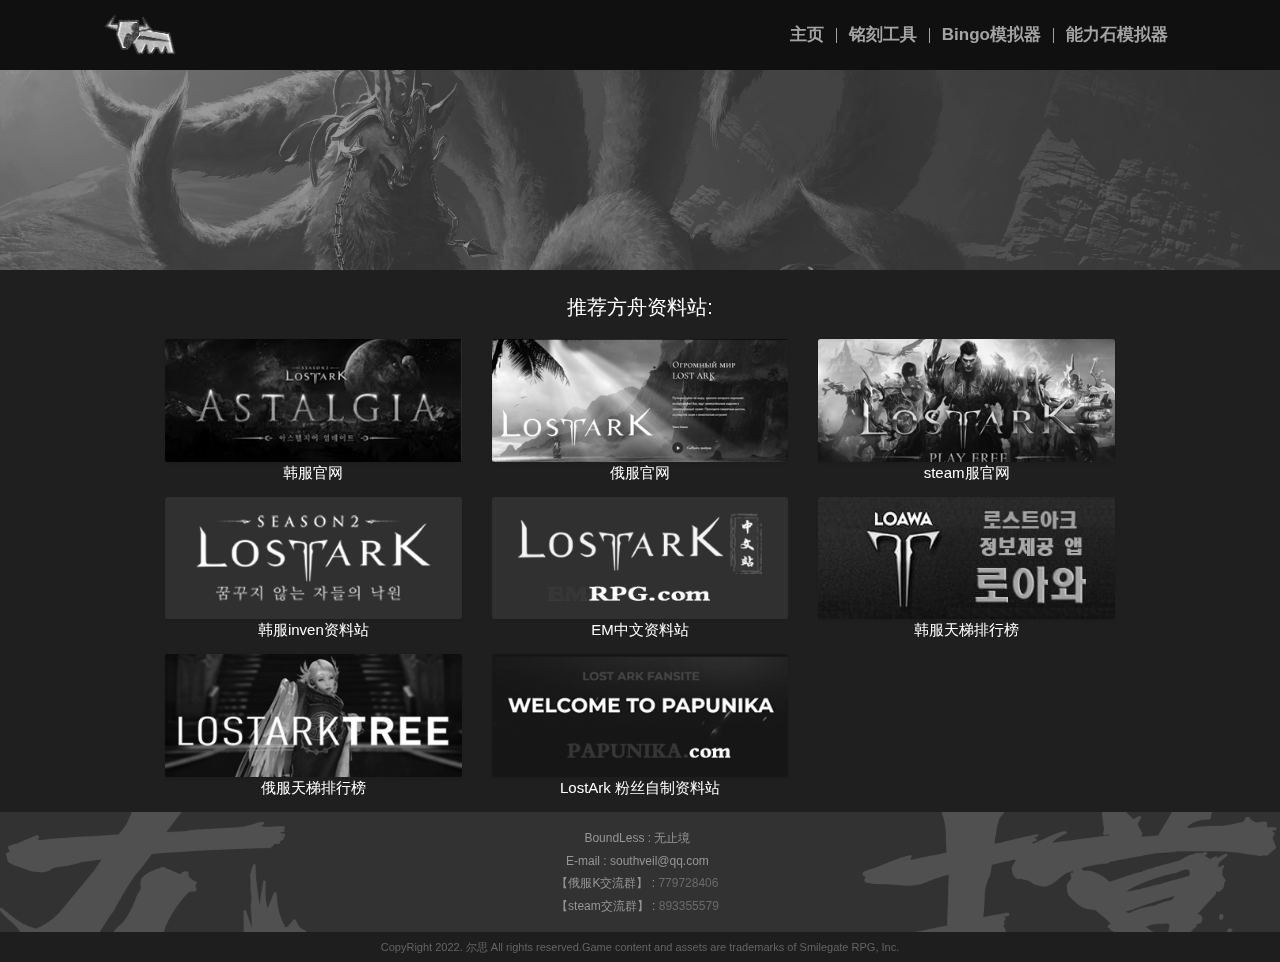
==== commit 8849d34b: "Update index.html" ====
--- a/index.html
+++ b/index.html
@@ -65,7 +65,7 @@
     </div>
 </div>
 
-<body>
+<body style="filter: grayscale(1);">
     <div class="banner">
         <img src="./static/img/banner.jpg">
     </div>
@@ -159,4 +159,4 @@
     <div class="copywright">CopyRight 2022. 尔思 All rights reserved.Game content and assets are trademarks of Smilegate RPG, Inc.</div>
 </footer>
 
-</html>+</html>
--- a/static/engrave.css
+++ b/static/engrave.css
@@ -37,7 +37,6 @@
     background: 0 0;
     color: var(--theme-0);
     border-radius: .25rem;
-    box-shadow: 0 3px 5px 0 rgb(0 0 0 / 19%);
     color: #fff;
     min-height: 500px;
 }
@@ -2591,7 +2590,7 @@
         width: 108rem;
         display: flex;
         flex-flow: column;
-
+        margin-top: 5rem;
         justify-content: space-evenly;
         background: rgb(20, 20, 25);
         padding-left: 0;
@@ -2609,7 +2608,6 @@
         display: flex;
         flex-flow: row;
         justify-content: space-evenly;
-        background: rgb(30, 30, 40);
         margin: auto;
         margin-top: 3rem;
         margin-bottom: 0;
@@ -2904,11 +2902,11 @@
     }
 
     .cancel_button {
-        height: 4rem;
         width: 12rem;
         background: rgb(50, 50, 50);
         color: white;
         font-size: 1.8rem;
+        height: 4rem;
         border: 1px solid rgb(100, 100, 100);
     }
 
@@ -2984,7 +2982,6 @@
         display: flex;
         flex-flow: row;
         justify-content: space-between;
-        background-color: rgb(30, 30, 40);
     }
 
     #cur_prob {
@@ -2993,4 +2990,4 @@
         flex-flow: row;
         color: rgb(240, 150, 0);
     }
-}+}
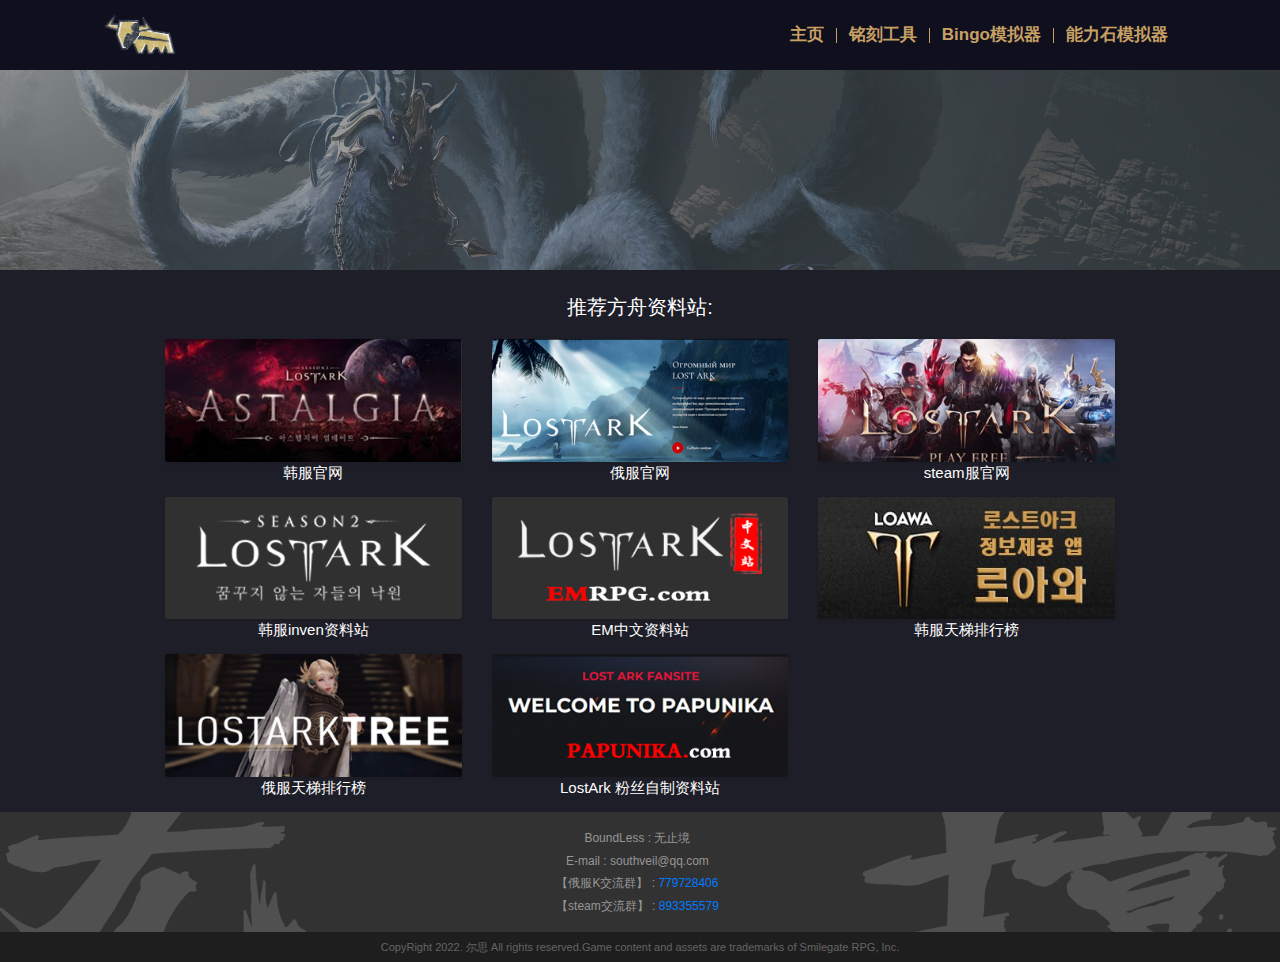
==== commit 2e4f8695: "Update index.html" ====
--- a/index.html
+++ b/index.html
@@ -65,7 +65,7 @@
     </div>
 </div>
 
-<body style="filter: grayscale(1);">
+<body>
     <div class="banner">
         <img src="./static/img/banner.jpg">
     </div>
